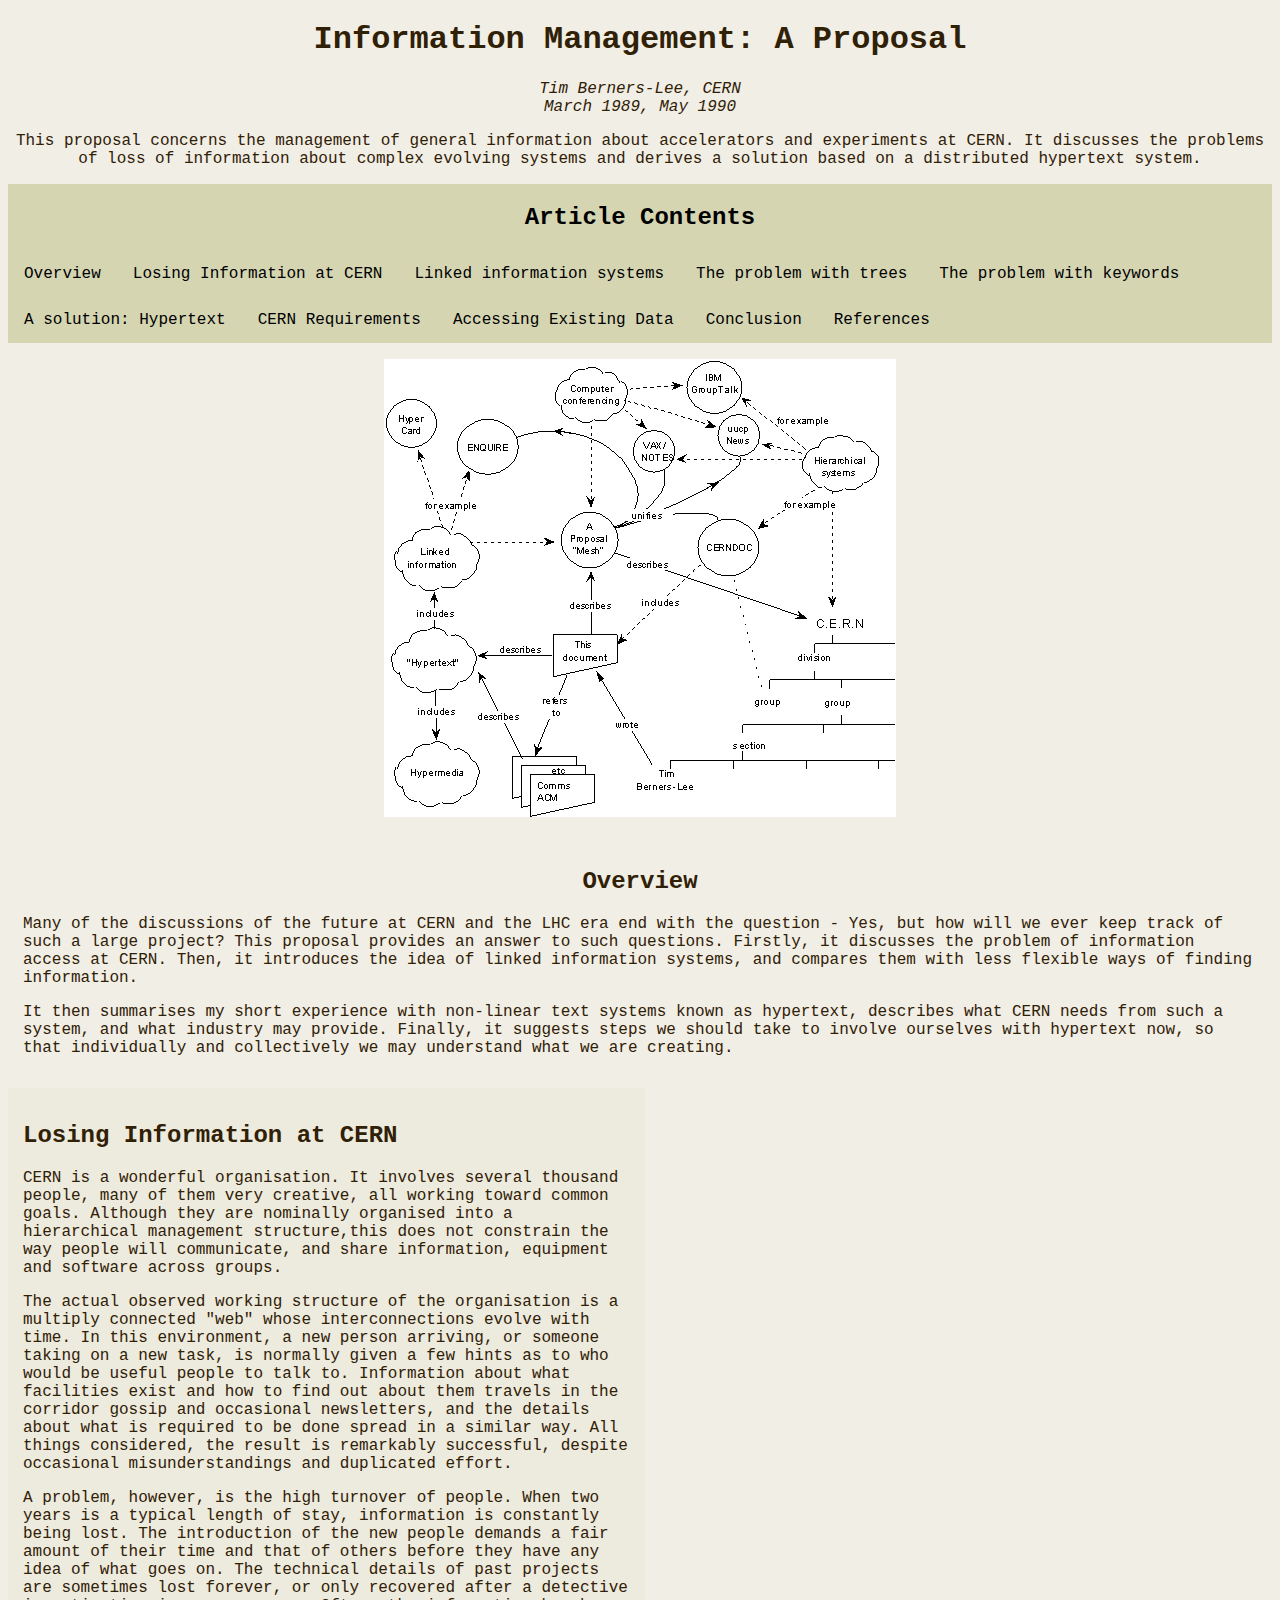
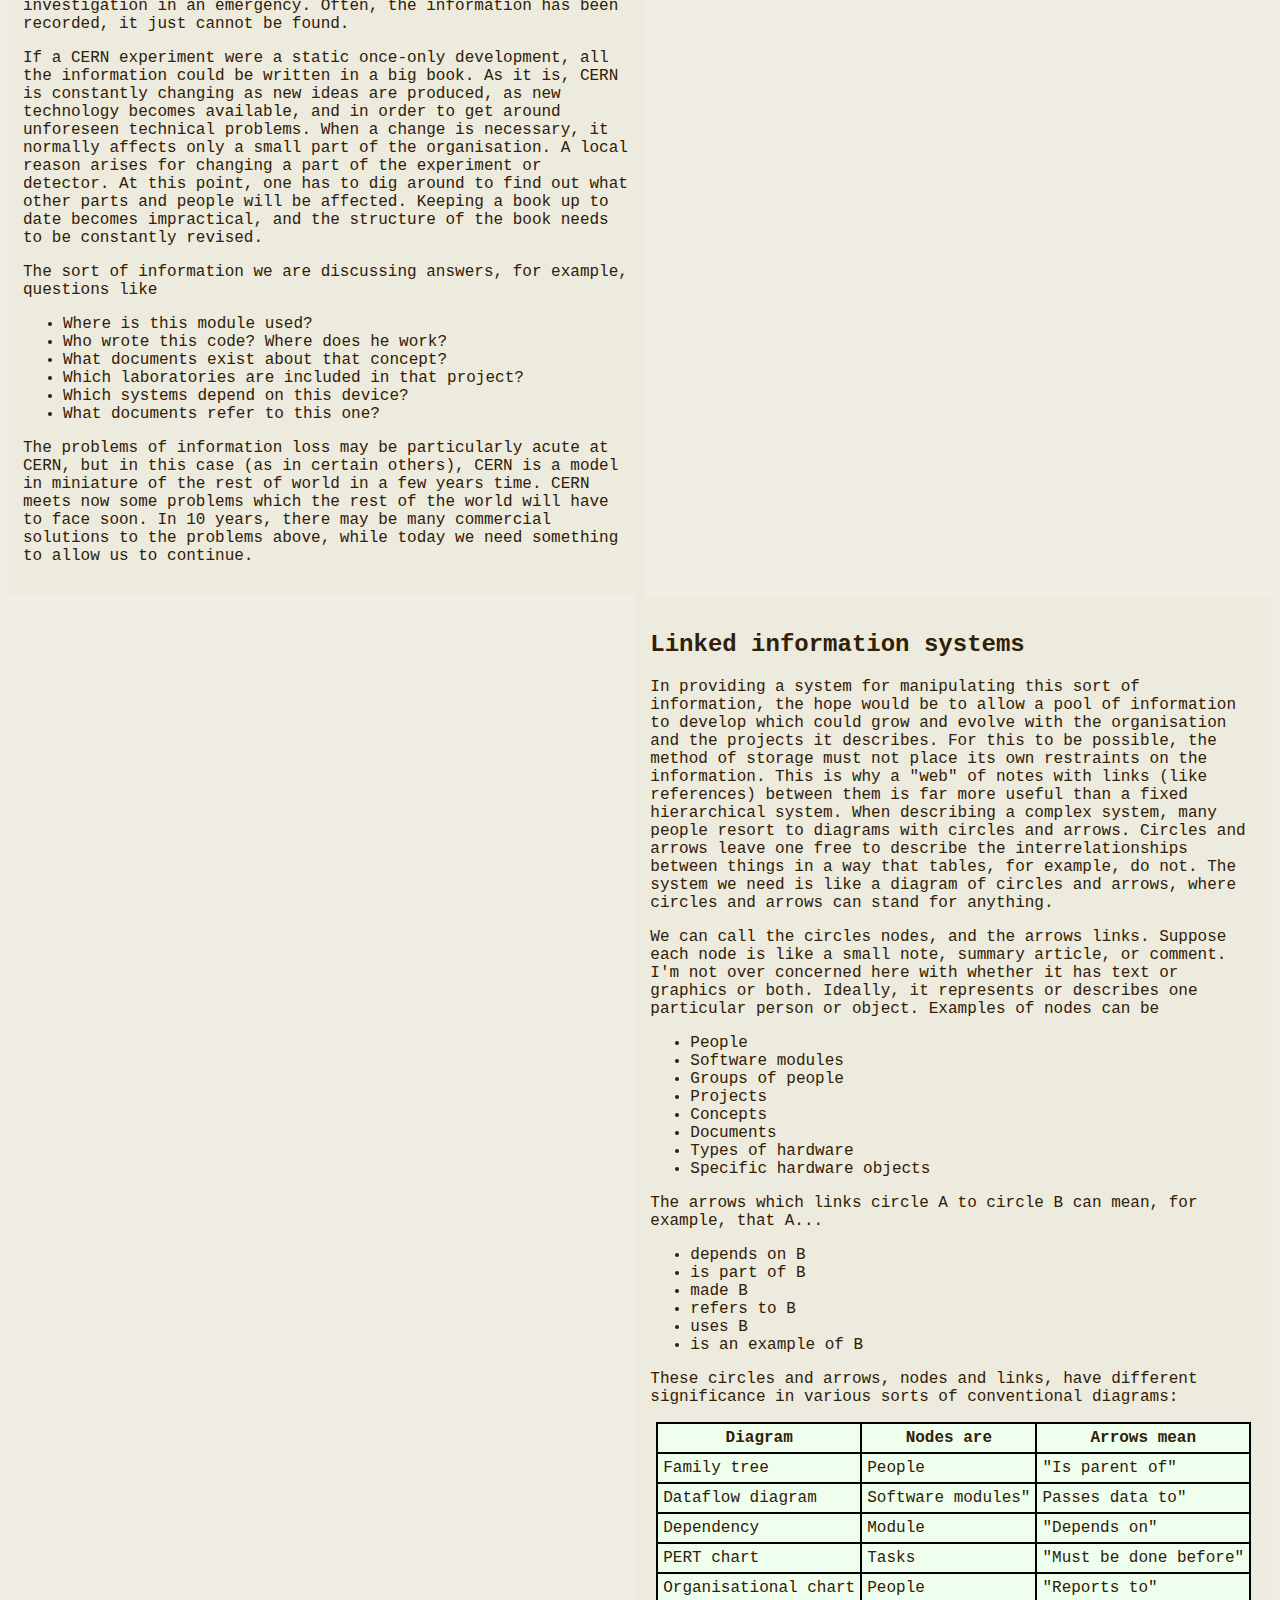
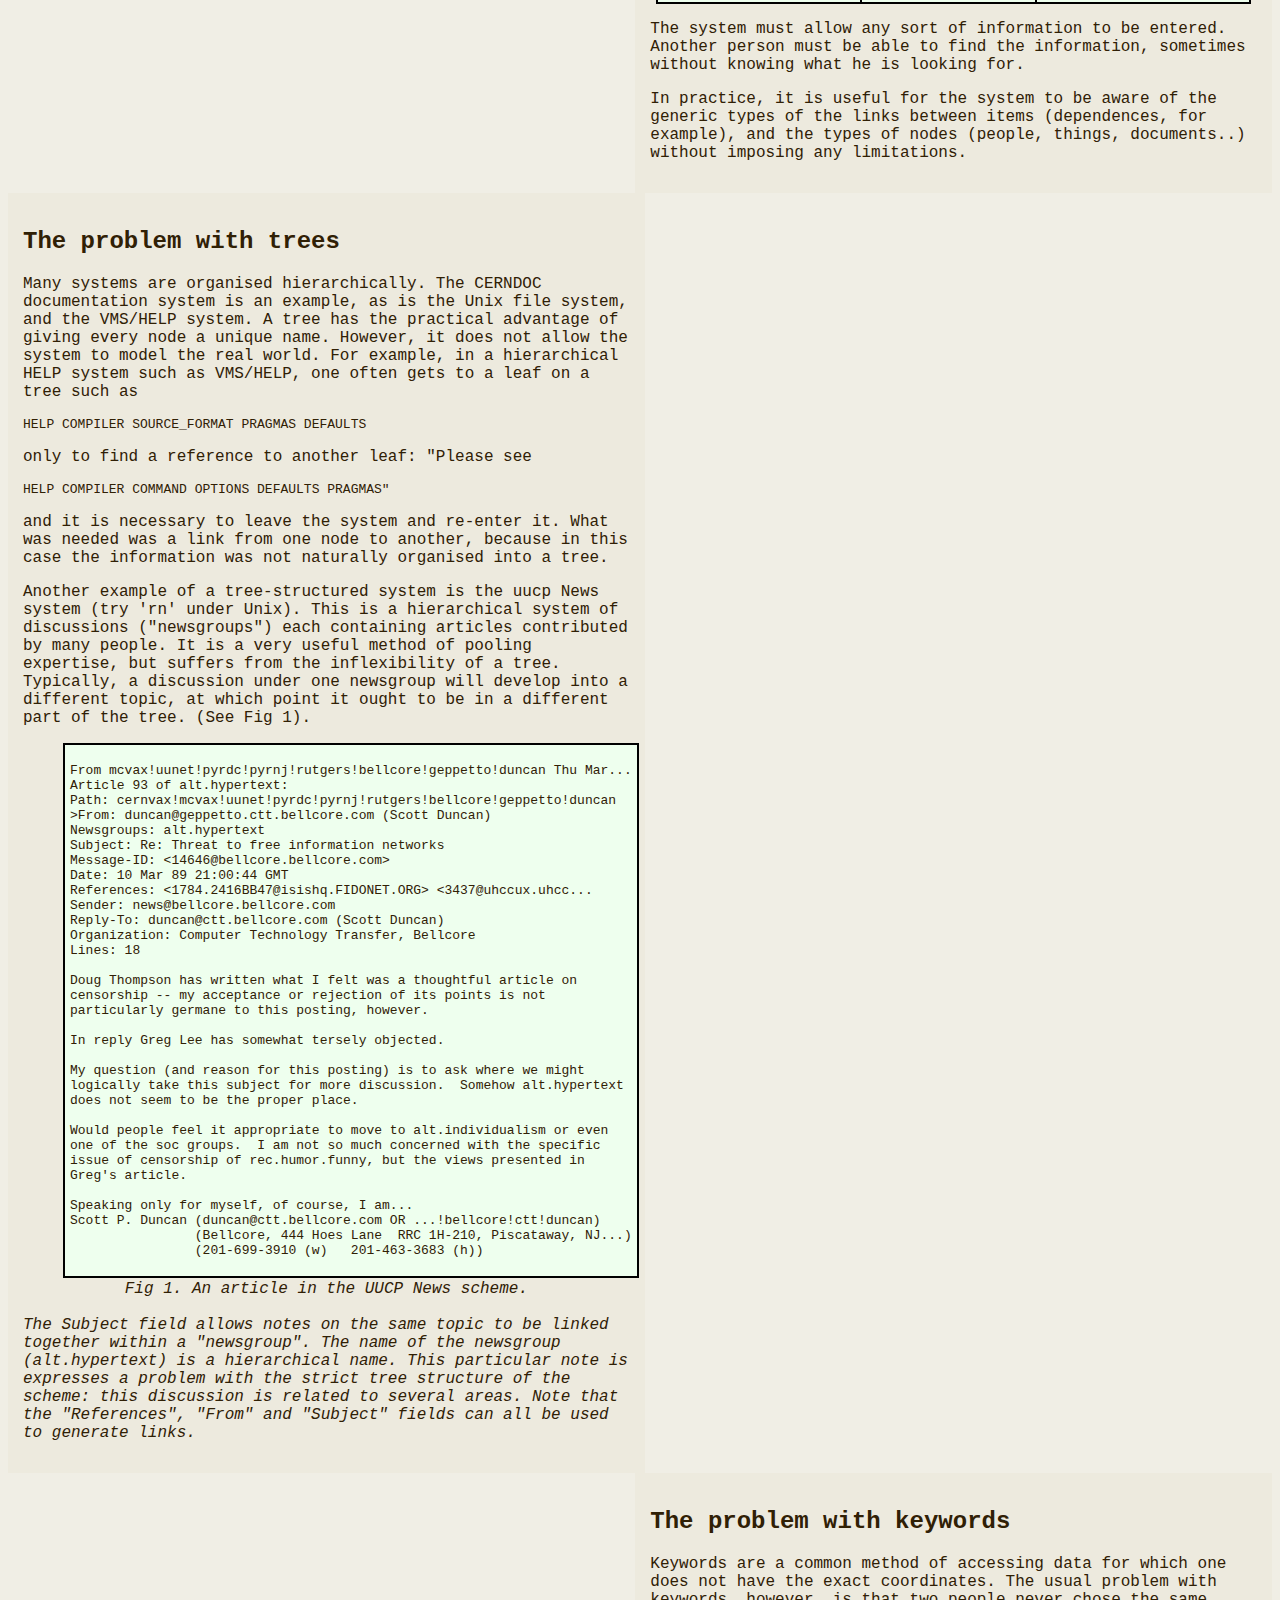
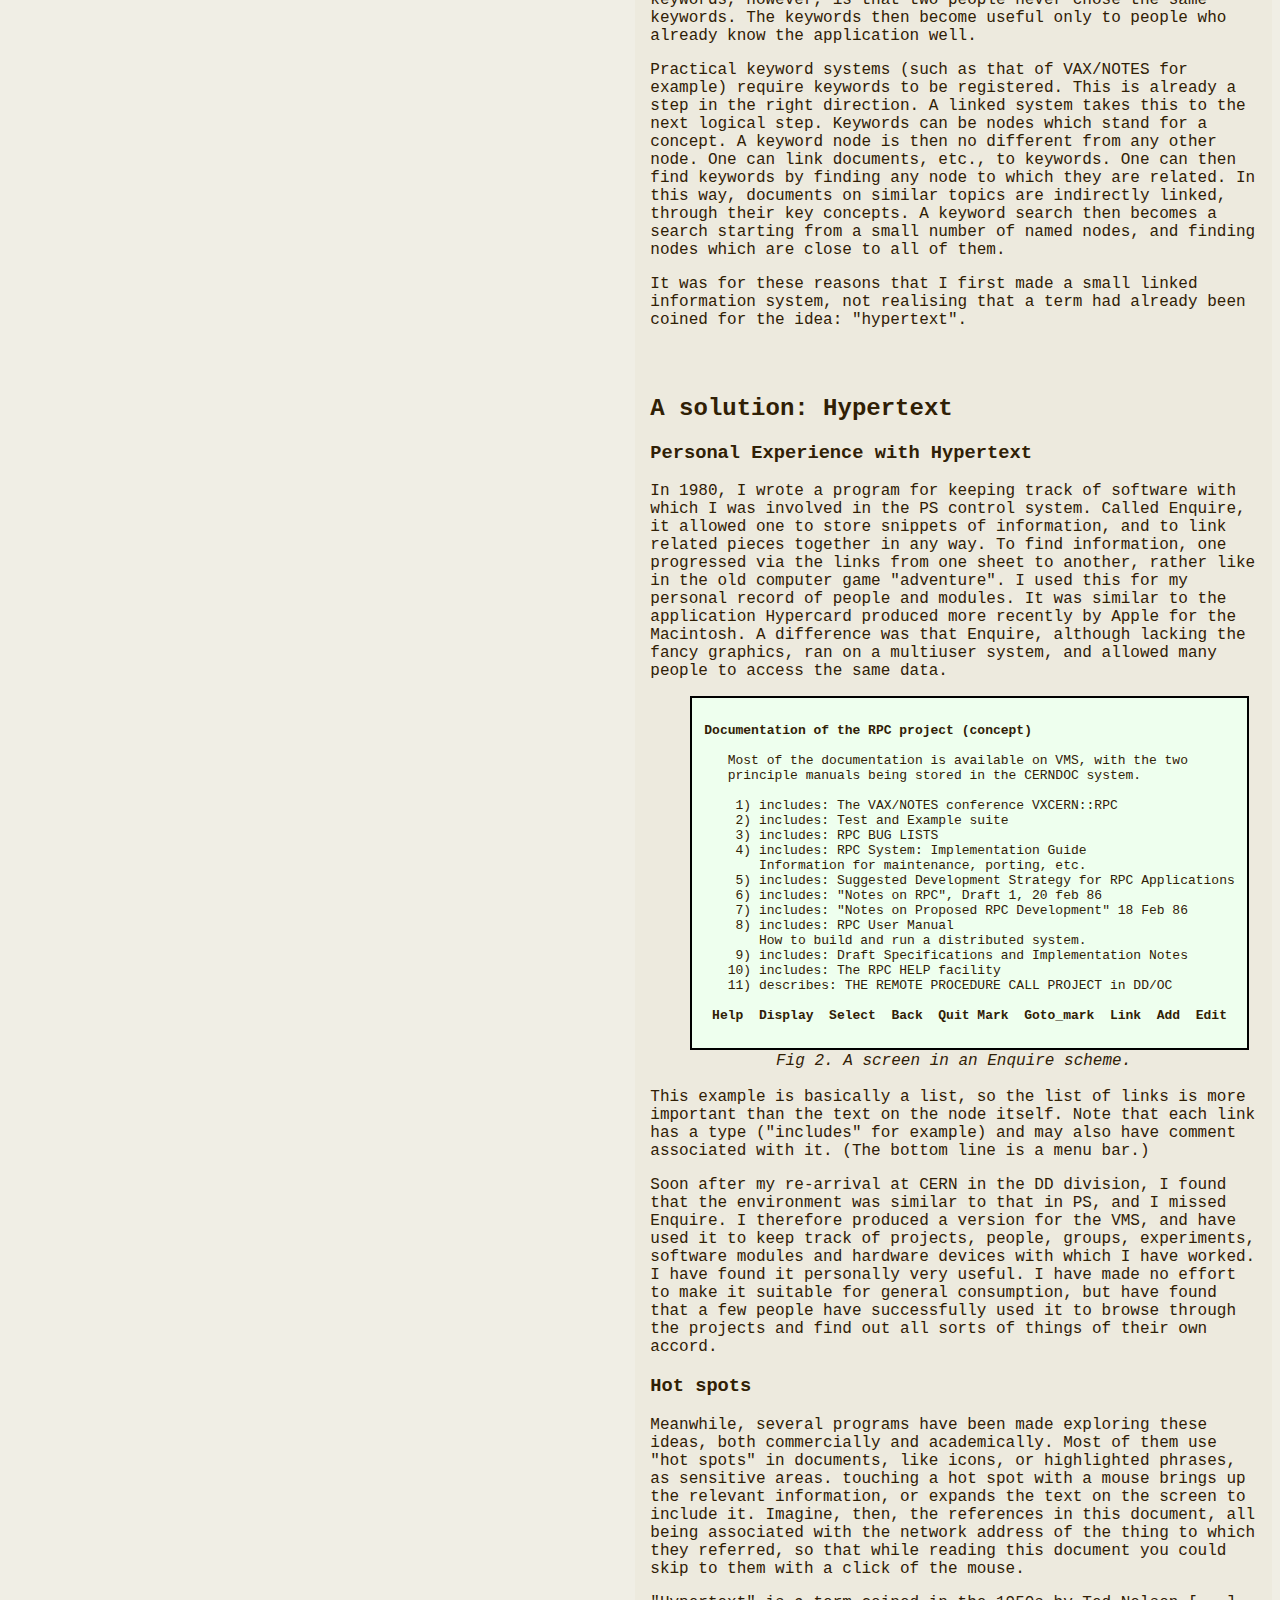
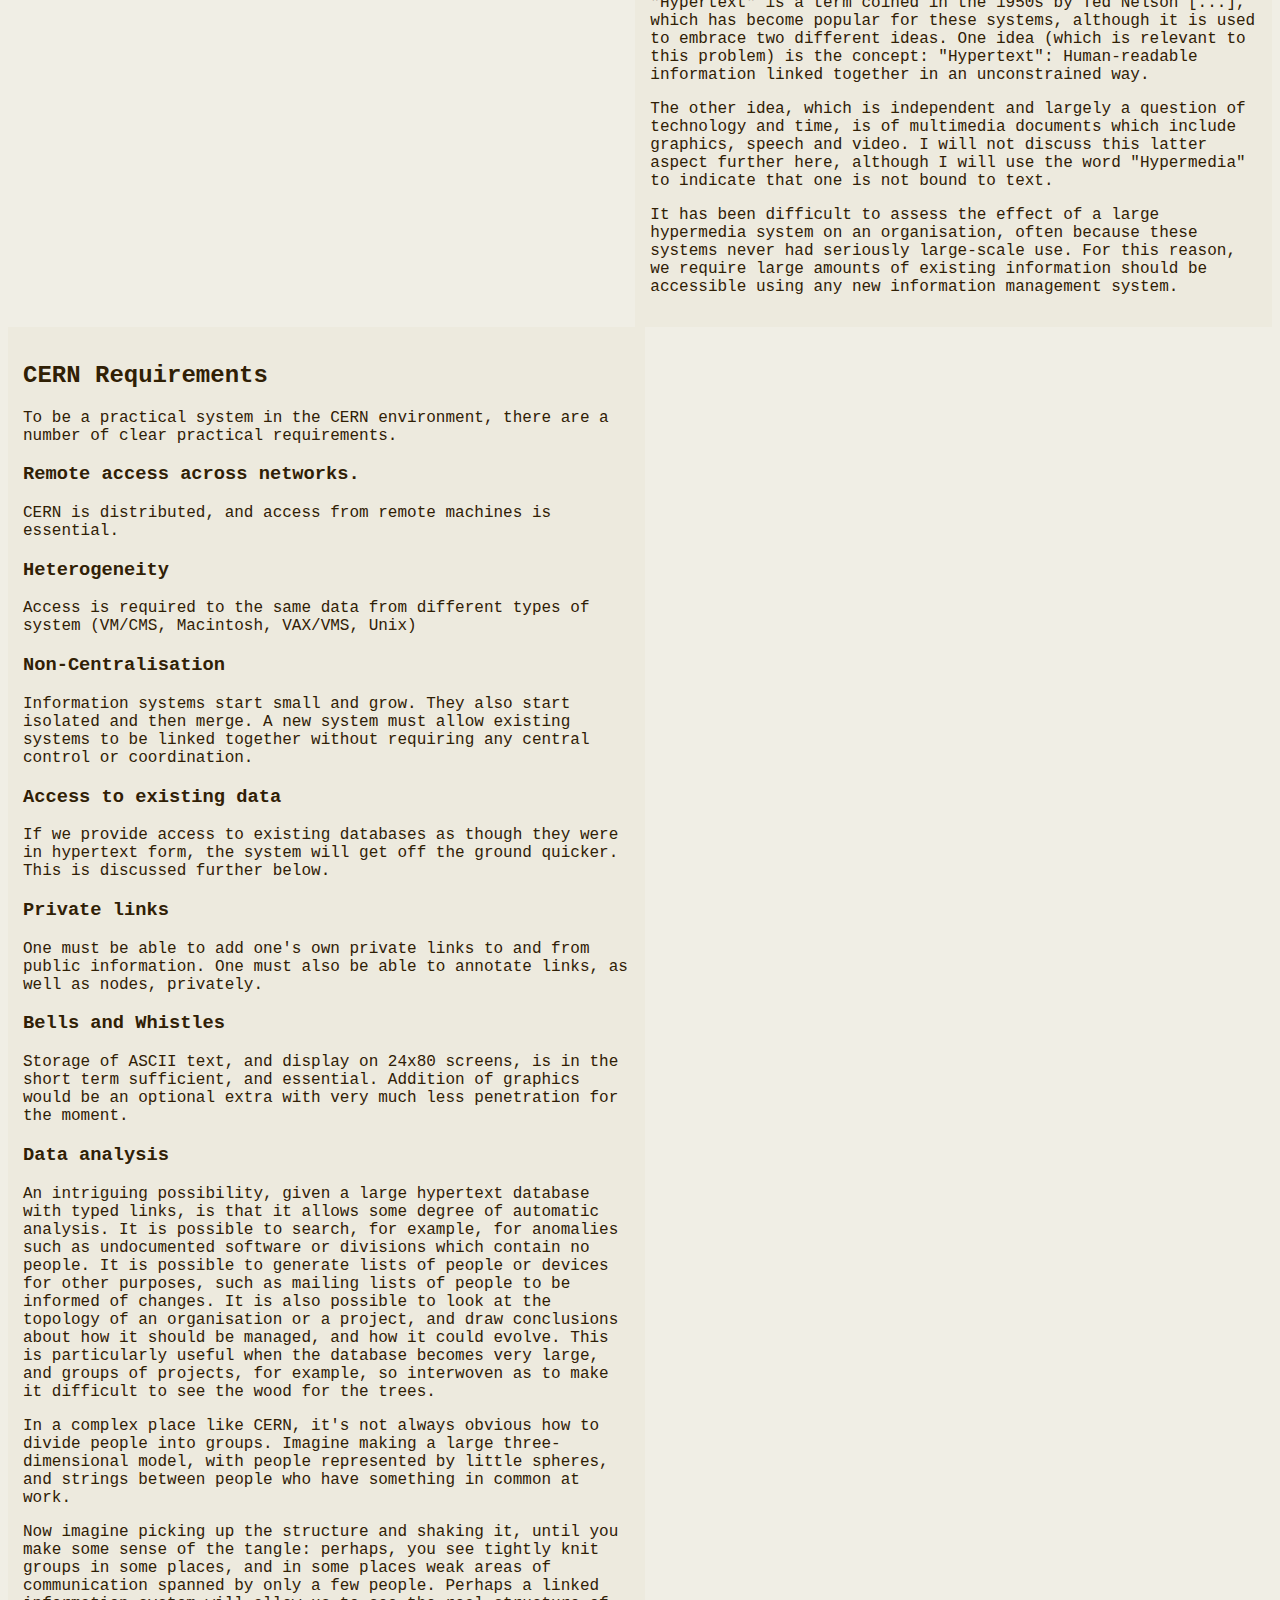
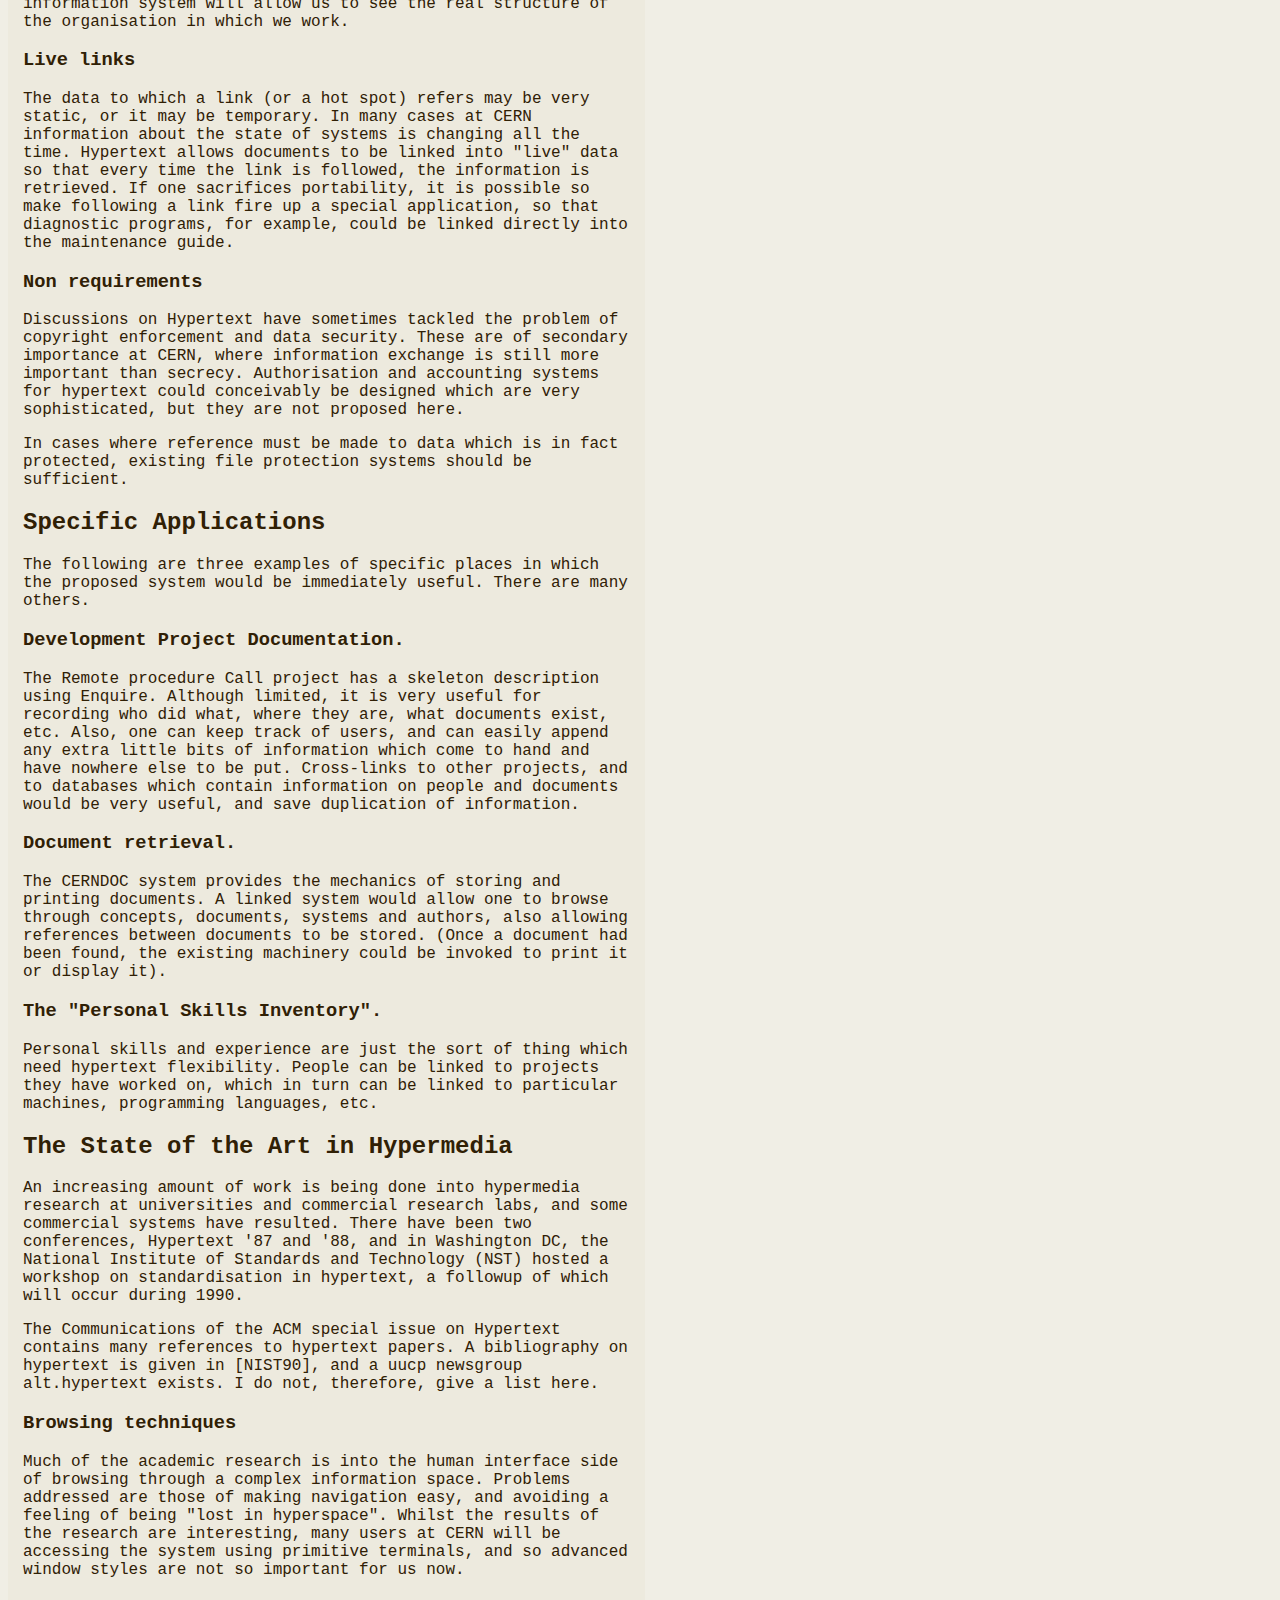
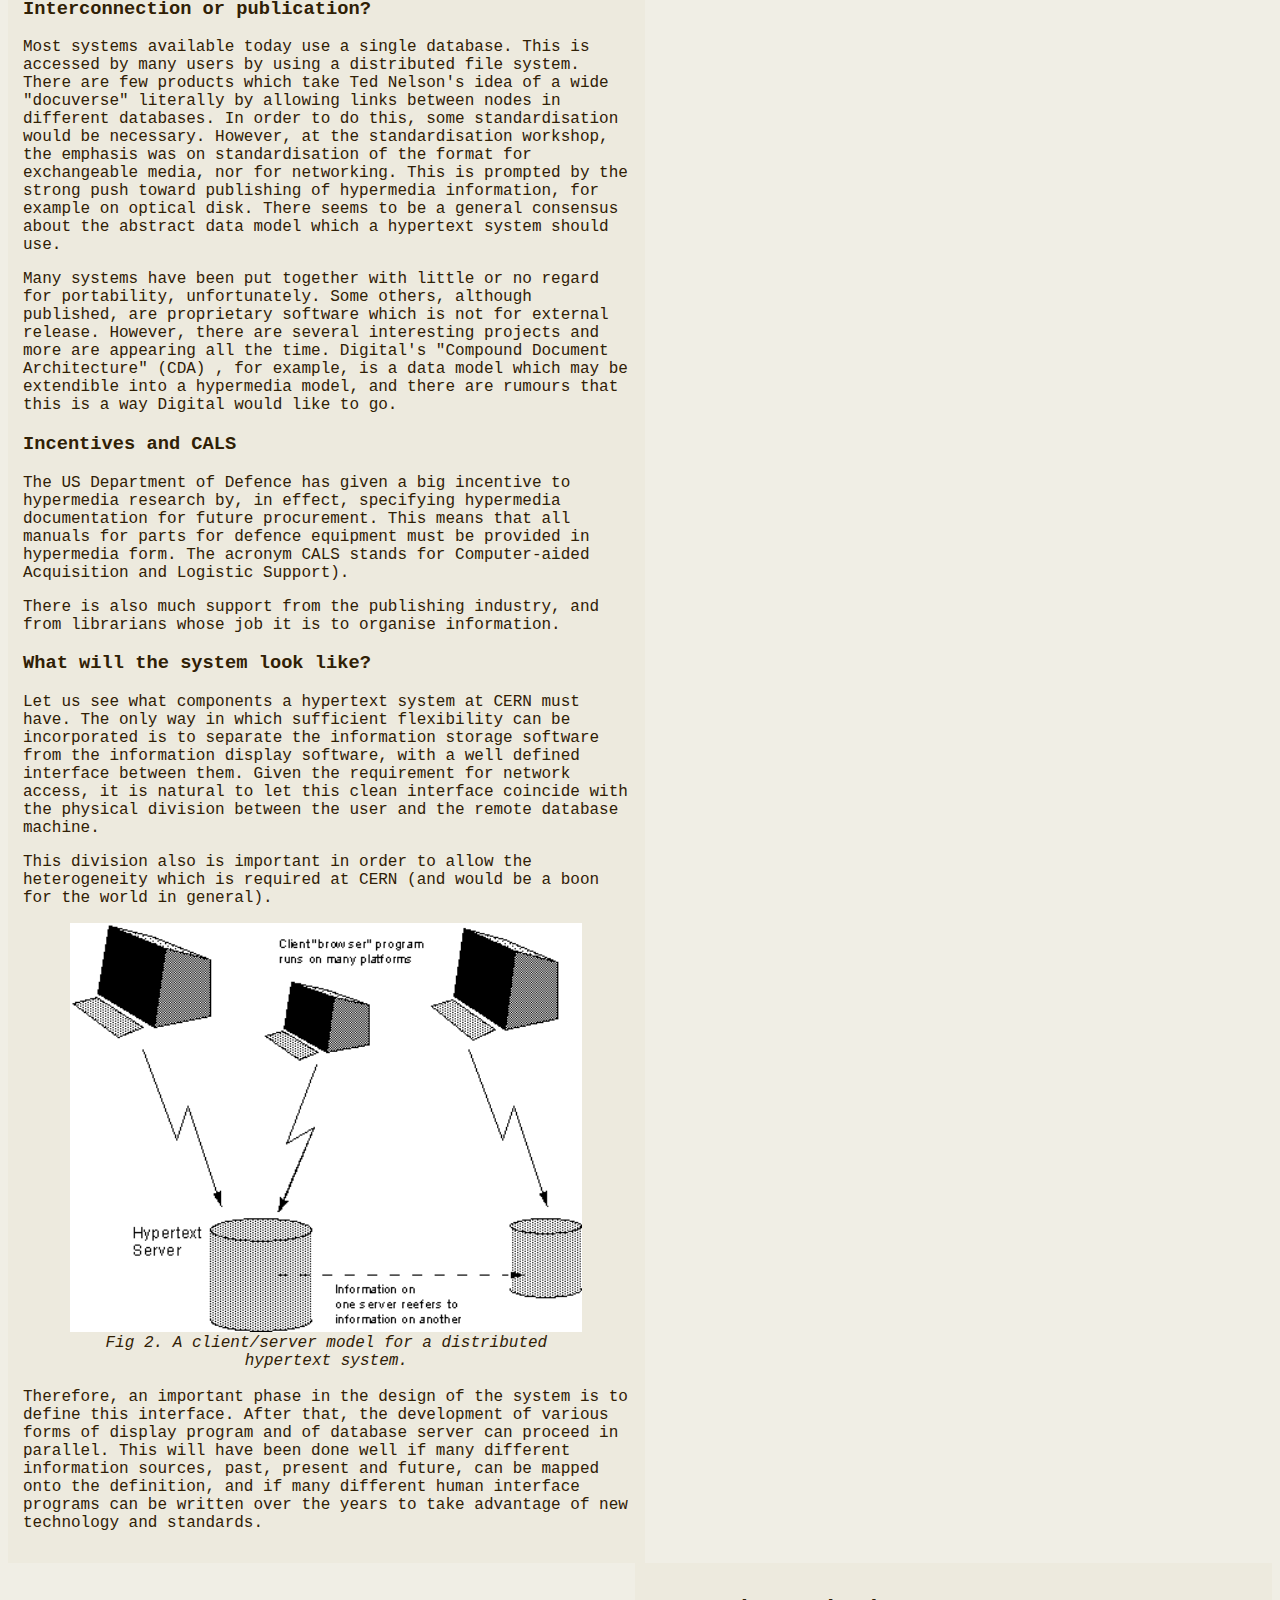
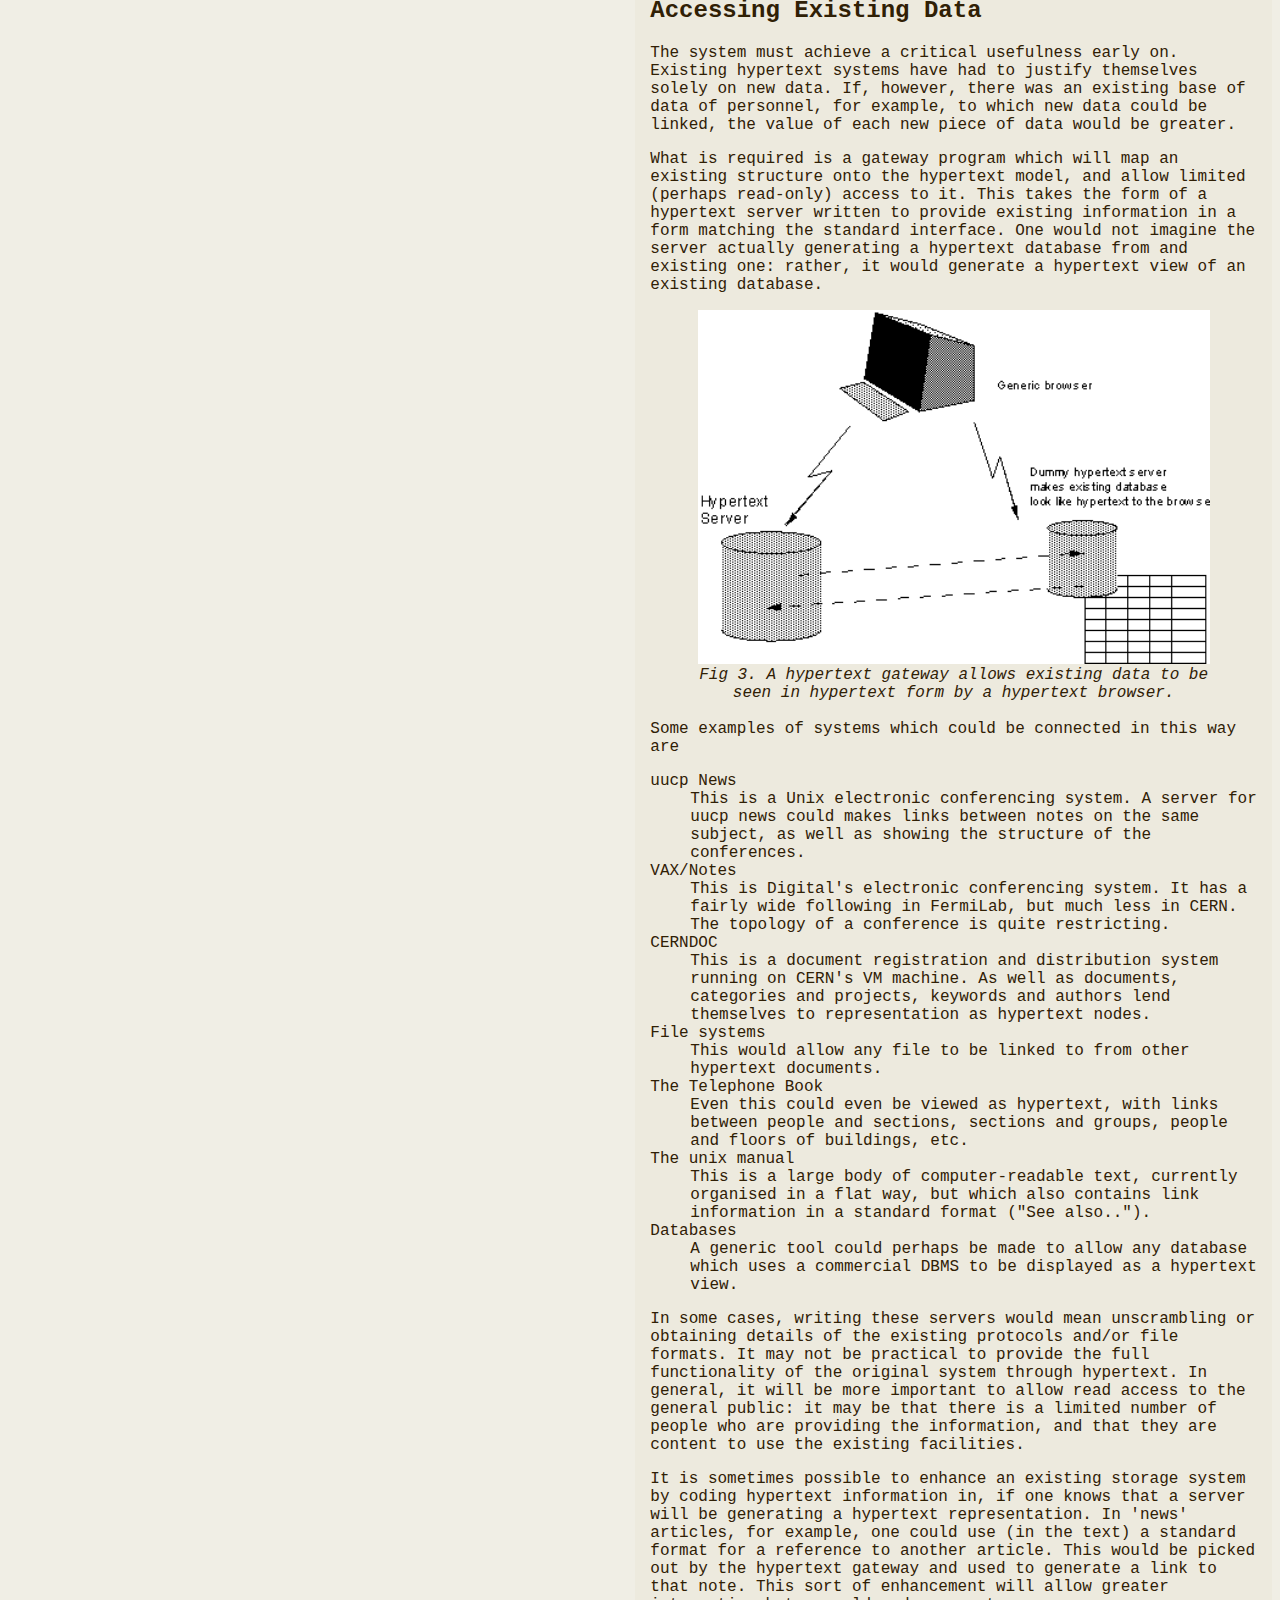
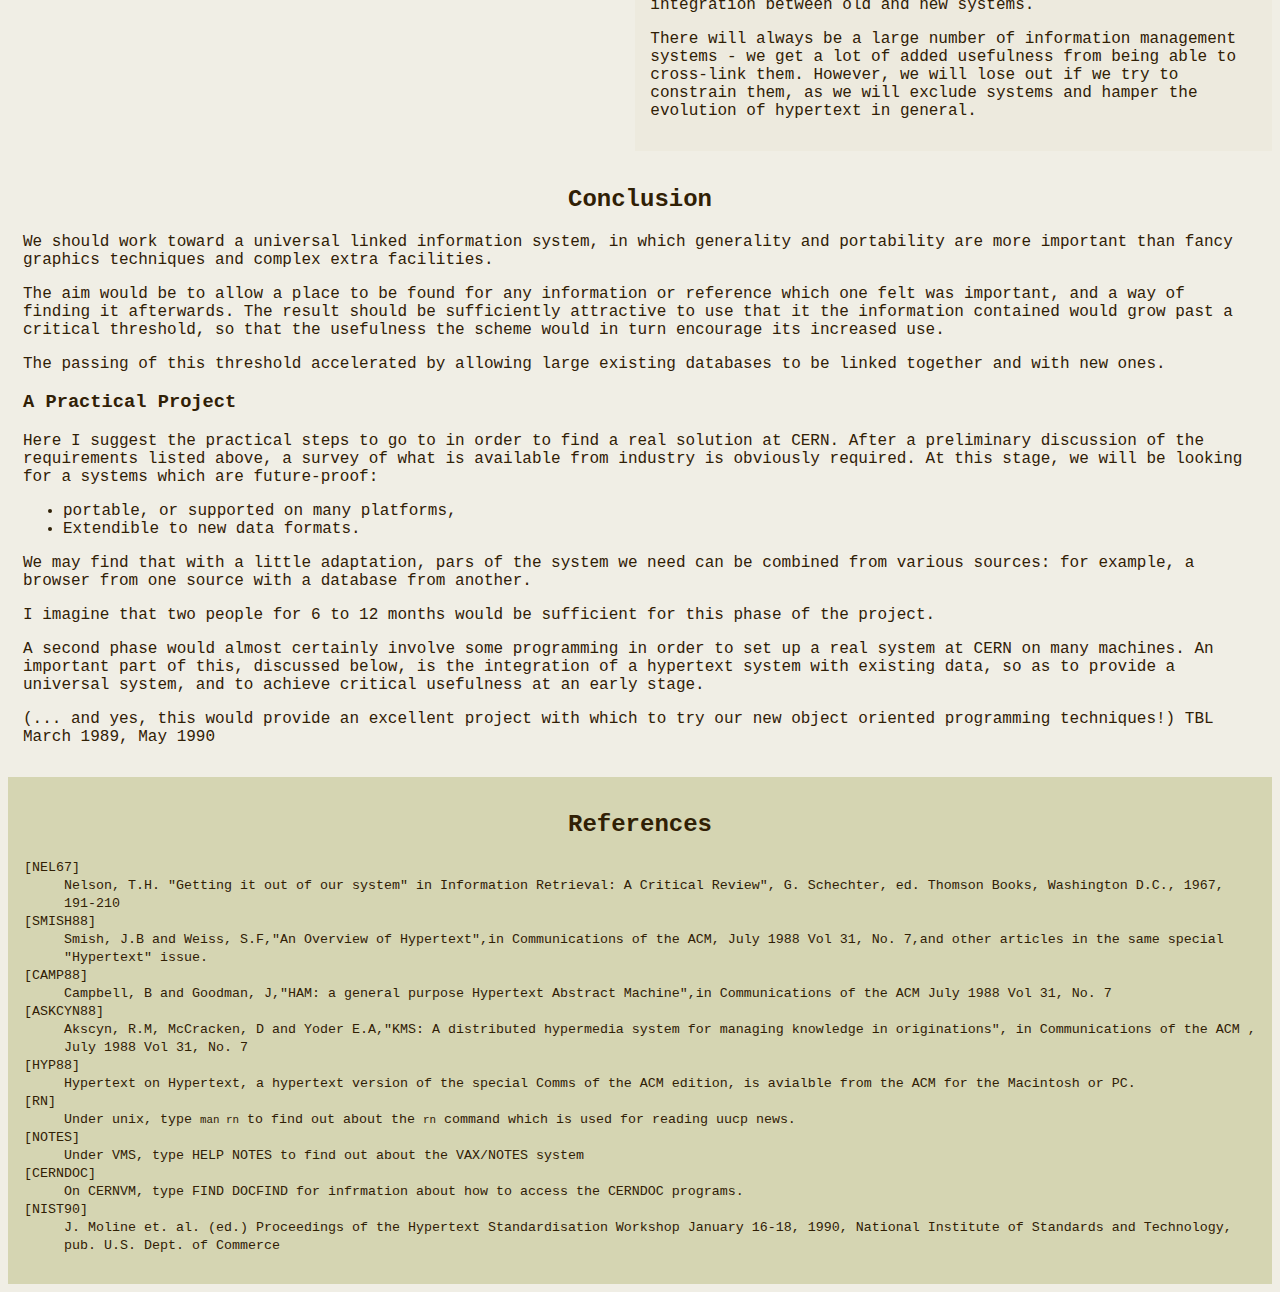
==== index.html @ 85936002 "assignment2" ====
<!DOCTYPE html>
<html>
<head>
  <title>The original proposal of the WWW, HTMLized</title>
  <link rel="stylesheet" href="css/style.css">
</head>

<!--  
The original version of the proposal document can be found here: https://www.w3.org/History/1989/proposal.html
The original document is an HTML version 4 document and included inline styling. 
I’ve edited the document, removing tags that are not supported with HTML5, added some new elements and attributes 
including a nav at the top of the page, and I moved most of the styling to a separate CSS document that’s linked above. 
-->

<body>
<header>  

<h1>Information Management: A Proposal</h1>
<address>
  Tim Berners-Lee, CERN <br>
  March 1989, May 1990
</address>

<p>This proposal concerns the management of general information about
accelerators and experiments at CERN. It discusses the problems of loss of
information about complex evolving systems and derives a solution based on a
distributed hypertext system.</p>

</header>

<nav>
  <ul> 
  <h2>Article Contents</h2>
  <li><a href = "#overview">Overview</a></li>
  <li><a href = "#losingInfo">Losing Information at CERN</a></li>
  <li><a href = "#linkedInfo">Linked information systems</a></li>
  <li><a href = "#trees">The problem with trees</a></li>
  <li><a href = "#keyWords">The problem with keywords</a></li>
  <li><a href = "#hypertext">A solution: Hypertext</a></li>
  <li><a href = "#requirements">CERN Requirements</a></li>
  <li><a href = "#accessingExistingData">Accessing Existing Data</a></li>
  <li><a href = "#conclusion">Conclusion</a></li>
  <li><a href = "#references">References</a></li>
  </ul> 
</nav>


<article>

<figure> 
<img src="images/Image1.gif" alt="A circles and arrows diagram relating concepts discussed in the paper">
</figure>

<section id = "overview">
<h2 id = "overview">Overview</h2>

<p>Many of the discussions of the future at CERN and the LHC era end with the
question - Yes, but how will we ever keep track of such a large project?
This proposal provides an answer to such questions. Firstly, it discusses the
problem of information access at CERN. Then, it introduces the idea of linked
information systems, and compares them with less flexible ways of finding
information.</p>

<p>It then summarises my short experience with non-linear text systems known
as hypertext, describes what CERN needs from such a system, and what
industry may provide. Finally, it suggests steps we should take to involve
ourselves with hypertext now, so that individually and collectively we may
understand what we are creating.</p>
</section>
<div id="text1">
<h2 id = "losingInfo">Losing Information at CERN</h2>

<p>CERN is a wonderful organisation. It involves several thousand people, many
of them very creative, all working toward common goals. Although they are
nominally organised into a hierarchical management structure,this does not
constrain the way people will communicate, and share information, equipment
and software across groups.</p>

<p>The actual observed working structure of the organisation is a multiply
connected "web" whose interconnections evolve with time. In this environment,
a new person arriving, or someone taking on a new task, is normally given a
few hints as to who would be useful people to talk to. Information about what
facilities exist and how to find out about them travels in the corridor gossip
and occasional newsletters, and the details about what is required to be done
spread in a similar way. All things considered, the result is remarkably
successful, despite occasional misunderstandings and duplicated effort.</p>

<p>A problem, however, is the high turnover of people. When two years is a
typical length of stay, information is constantly being lost. The introduction
of the new people demands a fair amount of their time and that of others
before they have any idea of what goes on. The technical details of past
projects are sometimes lost forever, or only recovered after a detective
investigation in an emergency. Often, the information has been recorded, it
just cannot be found.</p>

<p>If a CERN experiment were a static once-only development, all the
information could be written in a big book. As it is, CERN is constantly
changing as new ideas are produced, as new technology becomes available, and
in order to get around unforeseen technical problems. When a change is
necessary, it normally affects only a small part of the organisation. A local
reason arises for changing a part of the experiment or detector. At this
point, one has to dig around to find out what other parts and people will be
affected. Keeping a book up to date becomes impractical, and the structure of
the book needs to be constantly revised.</p>

<p>The sort of information we are discussing answers, for example, questions like</p>

<ul>
  <li>Where is this module used?</li>
  <li>Who wrote this code? Where does he work?</li>
  <li>What documents exist about that concept?</li>
  <li>Which laboratories are included in that project?</li>
  <li>Which systems depend on this device?</li>
  <li>What documents refer to this one?</li>
</ul>

<p>The problems of information loss may be particularly acute at CERN, but in
this case (as in certain others), CERN is a model in miniature of the rest of
world in a few years time. CERN meets now some problems which the rest of the
world will have to face soon. In 10 years, there may be many commercial
solutions to the problems above, while today we need something to allow us to
continue.</p>
</div>
<div id="text2">
<h2 id = "linkedInfo">Linked information systems</h2>

<p>In providing a system for manipulating this sort of information, the hope
would be to allow a pool of information to develop which could grow and evolve
with the organisation and the projects it describes. For this to be possible,
the method of storage must not place its own restraints on the information.
This is why a "web" of notes with links (like references) between them is far
more useful than a fixed hierarchical system. When describing a complex
system, many people resort to diagrams with circles and arrows. Circles and
arrows leave one free to describe the interrelationships between things in a
way that tables, for example, do not. The system we need is like a diagram of
circles and arrows, where circles and arrows can stand for anything.</p>

<p>We can call the circles nodes, and the arrows links. Suppose each node is
like a small note, summary article, or comment. I'm not over concerned here
with whether it has text or graphics or both. Ideally, it represents or
describes one particular person or object. Examples of nodes can be</p>

<ul>
  <li>People</li>
  <li>Software modules</li>
  <li>Groups of people</li>
  <li>Projects</li>
  <li>Concepts</li>
  <li>Documents</li>
  <li>Types of hardware</li>
  <li>Specific hardware objects</li>
</ul>

<p>The arrows which links circle A to circle B can mean, for example, that A...</p>

<ul>
  <li>depends on B</li>
  <li>is part of B</li>
  <li>made B</li>
  <li>refers to B</li>
  <li>uses B</li>
  <li>is an example of B</li>
</ul>

<p>These circles and arrows, nodes and links, have different significance in
various sorts of conventional diagrams:</p>


<table cellspacing="0" cellpadding="5">
  <tbody>
    <tr>
      <th>Diagram</th>
      <th>Nodes are</th>
      <th>Arrows mean</th>
    </tr>
    <tr>
      <td>Family tree</td>
      <td>People</td>
      <td>"Is parent of"</td>
    </tr>
    <tr>
      <td>Dataflow diagram</td>
      <td>Software modules"</td>
      <td>Passes data to"</td>
    </tr>
    <tr>
      <td>Dependency</td>
      <td>Module</td>
      <td>"Depends on"</td>
    </tr>
    <tr>
      <td>PERT chart</td>
      <td>Tasks</td>
      <td>"Must be done before"</td>
    </tr>
    <tr>
      <td>Organisational chart</td>
      <td>People</td>
      <td>"Reports to"</td>
    </tr>
  </tbody>
</table>

<p>The system must allow any sort of information to be entered. Another person
must be able to find the information, sometimes without knowing what he is
looking for.</p>

<p>In practice, it is useful for the system to be aware of the generic types
of the links between items (dependences, for example), and the types of nodes
(people, things, documents..) without imposing any limitations.</p>
</div>
<div id="text1">
<h2 id = "trees">The problem with trees</h2>

<p>Many systems are organised hierarchically. The CERNDOC documentation system
is an example, as is the Unix file system, and the VMS/HELP system. A tree has
the practical advantage of giving every node a unique name. However, it does
not allow the system to model the real world. For example, in a hierarchical
HELP system such as VMS/HELP, one often gets to a leaf on a tree such as</p>
<pre>HELP COMPILER SOURCE_FORMAT PRAGMAS DEFAULTS</pre>

<p>only to find a reference to another leaf: "Please see</p>
<pre>HELP COMPILER COMMAND OPTIONS DEFAULTS PRAGMAS"</pre>

<p>and it is necessary to leave the system and re-enter it. What was needed
was a link from one node to another, because in this case the information was
not naturally organised into a tree.</p>

<p>Another example of a tree-structured system is the uucp News system (try
'rn' under Unix). This is a hierarchical system of discussions ("newsgroups")
each containing articles contributed by many people. It is a very useful
method of pooling expertise, but suffers from the inflexibility of a tree.
Typically, a discussion under one newsgroup will develop into a different
topic, at which point it ought to be in a different part of the tree. (See Fig
1).</p>



<figure>

<table cellspacing="0" cellpadding="5">
  <tbody>
      <tr>
<td><pre>From mcvax!uunet!pyrdc!pyrnj!rutgers!bellcore!geppetto!duncan Thu Mar...
Article 93 of alt.hypertext:
Path: cernvax!mcvax!uunet!pyrdc!pyrnj!rutgers!bellcore!geppetto!duncan
&gt;From: duncan@geppetto.ctt.bellcore.com (Scott Duncan)
Newsgroups: alt.hypertext
Subject: Re: Threat to free information networks
Message-ID: &lt;14646@bellcore.bellcore.com&gt;
Date: 10 Mar 89 21:00:44 GMT
References: &lt;1784.2416BB47@isishq.FIDONET.ORG&gt; &lt;3437@uhccux.uhcc...
Sender: news@bellcore.bellcore.com
Reply-To: duncan@ctt.bellcore.com (Scott Duncan)
Organization: Computer Technology Transfer, Bellcore
Lines: 18

Doug Thompson has written what I felt was a thoughtful article on
censorship -- my acceptance or rejection of its points is not
particularly germane to this posting, however.

In reply Greg Lee has somewhat tersely objected.

My question (and reason for this posting) is to ask where we might
logically take this subject for more discussion.  Somehow alt.hypertext
does not seem to be the proper place.

Would people feel it appropriate to move to alt.individualism or even
one of the soc groups.  I am not so much concerned with the specific
issue of censorship of rec.humor.funny, but the views presented in
Greg's article.

Speaking only for myself, of course, I am...
Scott P. Duncan (duncan@ctt.bellcore.com OR ...!bellcore!ctt!duncan)
                (Bellcore, 444 Hoes Lane  RRC 1H-210, Piscataway, NJ...)
                (201-699-3910 (w)   201-463-3683 (h))</pre>
      </td>
    </tr>
  </tbody>
</table>

<figcaption>Fig 1. An article in the UUCP News scheme.</figcaption>
</figure>

<p><i>The Subject field allows notes on the same topic to be linked together
within a "newsgroup". The name of the newsgroup (alt.hypertext) is a
hierarchical name. This particular note is expresses a problem with the strict
tree structure of the scheme: this discussion is related to several areas.
Note that the "References", "From" and "Subject" fields can all be used to
generate links.</i></p>
</div>
<div id="text2">
<h2 id = "keyWords">The problem with keywords</h2>

<p>Keywords are a common method of accessing data for which one does not have
the exact coordinates. The usual problem with keywords, however, is that two
people never chose the same keywords. The keywords then become useful only to
people who already know the application well.</p>

<p>Practical keyword systems (such as that of VAX/NOTES for example) require
keywords to be registered. This is already a step in the right direction. A
linked system takes this to the next logical step. Keywords can be nodes which
stand for a concept. A keyword node is then no different from any other node.
One can link documents, etc., to keywords. One can then find keywords by
finding any node to which they are related. In this way, documents on similar
topics are indirectly linked, through their key concepts. A keyword search
then becomes a search starting from a small number of named nodes, and finding
nodes which are close to all of them.</p>

<p>It was for these reasons that I first made a small linked information
system, not realising that a term had already been coined for the idea:
"hypertext".</p>
</div>
<div id="text2">
<h2 id = "hypertext">A solution: Hypertext</h2>

<h3>Personal Experience with Hypertext</h3>

<p>In 1980, I wrote a program for keeping track of software with which I was
involved in the PS control system. Called Enquire, it allowed one to store
snippets of information, and to link related pieces together in any way. To
find information, one progressed via the links from one sheet to another,
rather like in the old computer game "adventure". I used this for my personal
record of people and modules. It was similar to the application Hypercard
produced more recently by Apple for the Macintosh. A difference was that
Enquire, although lacking the fancy graphics, ran on a multiuser system, and
allowed many people to access the same data.</p>


<figure> 
<table cellspacing="0" cellpadding="12">
  <tbody>
    <tr>
      <td><pre><b>Documentation of the RPC project (concept)</b>

   Most of the documentation is available on VMS, with the two
   principle manuals being stored in the CERNDOC system.

    1) includes: The VAX/NOTES conference VXCERN::RPC
    2) includes: Test and Example suite
    3) includes: RPC BUG LISTS
    4) includes: RPC System: Implementation Guide
       Information for maintenance, porting, etc.
    5) includes: Suggested Development Strategy for RPC Applications
    6) includes: "Notes on RPC", Draft 1, 20 feb 86
    7) includes: "Notes on Proposed RPC Development" 18 Feb 86
    8) includes: RPC User Manual
       How to build and run a distributed system.
    9) includes: Draft Specifications and Implementation Notes
   10) includes: The RPC HELP facility
   11) describes: THE REMOTE PROCEDURE CALL PROJECT in DD/OC

<b> Help  Display  Select  Back  Quit Mark  Goto_mark  Link  Add  Edit</b></pre>
      </td>
    </tr>
  </tbody>
</table>

<figcaption>Fig 2. A screen in an Enquire scheme.</figcaption>

</figure>

<p>This example is basically a list, so the list of links is more important
than the text on the node itself. Note that each link has a type ("includes"
for example) and may also have comment associated with it. (The bottom line is
a menu bar.)</p>

<p>Soon after my re-arrival at CERN in the DD division, I found that the
environment was similar to that in PS, and I missed Enquire. I therefore
produced a version for the VMS, and have used it to keep track of projects,
people, groups, experiments, software modules and hardware devices with which
I have worked. I have found it personally very useful. I have made no effort
to make it suitable for general consumption, but have found that a few people
have successfully used it to browse through the projects and find out all
sorts of things of their own accord.</p>

<h3>Hot spots</h3>

<p>Meanwhile, several programs have been made exploring these ideas, both
commercially and academically. Most of them use "hot spots" in documents, like
icons, or highlighted phrases, as sensitive areas. touching a hot spot with a
mouse brings up the relevant information, or expands the text on the screen to
include it. Imagine, then, the references in this document, all being
associated with the network address of the thing to which they referred, so
that while reading this document you could skip to them with a click of the
mouse.</p>

<p>"Hypertext" is a term coined in the 1950s by Ted Nelson [...], which has
become popular for these systems, although it is used to embrace two different
ideas. One idea (which is relevant to this problem) is the concept:
"Hypertext": Human-readable information linked together in an unconstrained
way.</p>

<p>The other idea, which is independent and largely a question of technology
and time, is of multimedia documents which include graphics, speech and video.
I will not discuss this latter aspect further here, although I will use the
word "Hypermedia" to indicate that one is not bound to text.</p>

<p>It has been difficult to assess the effect of a large hypermedia system on
an organisation, often because these systems never had seriously large-scale
use. For this reason, we require large amounts of existing information should
be accessible using any new information management system.</p>
</div>
<div id="text1">
<h2 id = "requirements">CERN Requirements</h2>

<p>To be a practical system in the CERN environment, there are a number of
clear practical requirements.</p>

<h3>Remote access across networks.</h3>

<p>CERN is distributed, and access from remote machines is essential.</p>

<h3>Heterogeneity</h3>

<p>Access is required to the same data from different types of system (VM/CMS,
Macintosh, VAX/VMS, Unix)</p>

<h3>Non-Centralisation</h3>

<p>Information systems start small and grow. They also start isolated and then
merge. A new system must allow existing systems to be linked together without
requiring any central control or coordination.</p>

<h3>Access to existing data</h3>

<p>If we provide access to existing databases as though they were in hypertext
form, the system will get off the ground quicker. This is discussed further
below.</p>

<h3>Private links</h3>

<p>One must be able to add one's own private links to and from public
information. One must also be able to annotate links, as well as nodes,
privately.</p>

<h3>Bells and Whistles</h3>

<p>Storage of ASCII text, and display on 24x80 screens, is in the short term
sufficient, and essential. Addition of graphics would be an optional extra
with very much less penetration for the moment.</p>

<h3>Data analysis</h3>

<p>An intriguing possibility, given a large hypertext database with typed
links, is that it allows some degree of automatic analysis. It is possible to
search, for example, for anomalies such as undocumented software or divisions
which contain no people. It is possible to generate lists of people or devices
for other purposes, such as mailing lists of people to be informed of changes.
It is also possible to look at the topology of an organisation or a project,
and draw conclusions about how it should be managed, and how it could evolve.
This is particularly useful when the database becomes very large, and groups
of projects, for example, so interwoven as to make it difficult to see the
wood for the trees.</p>

<p>In a complex place like CERN, it's not always obvious how to divide people
into groups. Imagine making a large three-dimensional model, with people
represented by little spheres, and strings between people who have something
in common at work.</p>

<p>Now imagine picking up the structure and shaking it, until you make some
sense of the tangle: perhaps, you see tightly knit groups in some places, and
in some places weak areas of communication spanned by only a few people.
Perhaps a linked information system will allow us to see the real structure of
the organisation in which we work.</p>

<h3>Live links</h3>

<p>The data to which a link (or a hot spot) refers may be very static, or it
may be temporary. In many cases at CERN information about the state of systems
is changing all the time. Hypertext allows documents to be linked into "live"
data so that every time the link is followed, the information is retrieved. If
one sacrifices portability, it is possible so make following a link fire up a
special application, so that diagnostic programs, for example, could be linked
directly into the maintenance guide.</p>

<h3>Non requirements</h3>

<p>Discussions on Hypertext have sometimes tackled the problem of copyright
enforcement and data security. These are of secondary importance at CERN,
where information exchange is still more important than secrecy. Authorisation
and accounting systems for hypertext could conceivably be designed which are
very sophisticated, but they are not proposed here.</p>

<p>In cases where reference must be made to data which is in fact protected,
existing file protection systems should be sufficient.</p>

<h2>Specific Applications</h2>

<p>The following are three examples of specific places in which the proposed
system would be immediately useful. There are many others.</p>

<h3>Development Project Documentation.</h3>

<p>The Remote procedure Call project has a skeleton description using Enquire.
Although limited, it is very useful for recording who did what, where they
are, what documents exist, etc. Also, one can keep track of users, and can
easily append any extra little bits of information which come to hand and have
nowhere else to be put. Cross-links to other projects, and to databases which
contain information on people and documents would be very useful, and save
duplication of information.</p>

<h3>Document retrieval.</h3>

<p>The CERNDOC system provides the mechanics of storing and printing
documents. A linked system would allow one to browse through concepts,
documents, systems and authors, also allowing references between documents to
be stored. (Once a document had been found, the existing machinery could be
invoked to print it or display it).</p>

<h3>The "Personal Skills Inventory".</h3>

<p>Personal skills and experience are just the sort of thing which need
hypertext flexibility. People can be linked to projects they have worked on,
which in turn can be linked to particular machines, programming languages,
etc.</p>

<h2>The State of the Art in Hypermedia</h2>

<p>An increasing amount of work is being done into hypermedia research at
universities and commercial research labs, and some commercial systems have
resulted. There have been two conferences, Hypertext '87 and '88, and in
Washington DC, the National Institute of Standards and Technology (NST) hosted
a workshop on standardisation in hypertext, a followup of which will occur
during 1990.</p>

<p>The Communications of the ACM special issue on Hypertext contains many
references to hypertext papers. A bibliography on hypertext is given in
[NIST90], and a uucp newsgroup alt.hypertext exists. I do not, therefore, give
a list here.</p>

<h3>Browsing techniques</h3>

<p>Much of the academic research is into the human interface side of browsing
through a complex information space. Problems addressed are those of making
navigation easy, and avoiding a feeling of being "lost in hyperspace". Whilst
the results of the research are interesting, many users at CERN will be
accessing the system using primitive terminals, and so advanced window styles
are not so important for us now.</p>

<h3>Interconnection or publication?</h3>

<p>Most systems available today use a single database. This is accessed by
many users by using a distributed file system. There are few products which
take Ted Nelson's idea of a wide "docuverse" literally by allowing links
between nodes in different databases. In order to do this, some
standardisation would be necessary. However, at the standardisation workshop,
the emphasis was on standardisation of the format for exchangeable media, nor
for networking. This is prompted by the strong push toward publishing of
hypermedia information, for example on optical disk. There seems to be a
general consensus about the abstract data model which a hypertext system
should use.</p>

<p>Many systems have been put together with little or no regard for
portability, unfortunately. Some others, although published, are proprietary
software which is not for external release. However, there are several
interesting projects and more are appearing all the time. Digital's "Compound
Document Architecture" (CDA) , for example, is a data model which may be
extendible into a hypermedia model, and there are rumours that this is a way
Digital would like to go.</p>

<h3>Incentives and CALS</h3>

<p>The US Department of Defence has given a big incentive to hypermedia
research by, in effect, specifying hypermedia documentation for future
procurement. This means that all manuals for parts for defence equipment must
be provided in hypermedia form. The acronym CALS stands for Computer-aided
Acquisition and Logistic Support).</p>

<p>There is also much support from the publishing industry, and from
librarians whose job it is to organise information.</p>

<h3>What will the system look like?</h3>

<p>Let us see what components a hypertext system at CERN must have. The only
way in which sufficient flexibility can be incorporated is to separate the
information storage software from the information display software, with a
well defined interface between them. Given the requirement for network access,
it is natural to let this clean interface coincide with the physical division
between the user and the remote database machine.</p>

<p>This division also is important in order to allow the heterogeneity which
is required at CERN (and would be a boon for the world in general).</p>

<figure>
<img src="images/Image2.gif" alt="browser runs on many platforms">

<figcaption>Fig 2. A client/server model for a distributed hypertext
system.</figcaption>
</figure>

<p>Therefore, an important phase in the design of the system is to define this
interface. After that, the development of various forms of display program and
of database server can proceed in parallel. This will have been done well if
many different information sources, past, present and future, can be mapped
onto the definition, and if many different human interface programs can be
written over the years to take advantage of new technology and standards.</p>
</div>
<div id="text2">
<h2 id = "accessingExistingData">Accessing Existing Data</h2>

<p>The system must achieve a critical usefulness early on. Existing hypertext
systems have had to justify themselves solely on new data. If, however, there
was an existing base of data of personnel, for example, to which new data
could be linked, the value of each new piece of data would be greater.</p>

<p>What is required is a gateway program which will map an existing structure
onto the hypertext model, and allow limited (perhaps read-only) access to it.
This takes the form of a hypertext server written to provide existing
information in a form matching the standard interface. One would not imagine
the server actually generating a hypertext database from and existing one:
rather, it would generate a hypertext view of an existing database.</p>

<figure>
<img src="images/Image3.gif" alt="path between the database, the server and the browser">
<figcaption>Fig 3. A hypertext gateway allows existing data to be seen in hypertext
form by a hypertext browser.</figcaption>
</figure>

<p>Some examples of systems which could be connected in this way are</p>
<dl>
  <dt>uucp News</dt>
    <dd>This is a Unix electronic conferencing system. A server for uucp news
      could makes links between notes on the same subject, as well as showing
      the structure of the conferences.</dd>
  <dt>VAX/Notes</dt>
    <dd>This is Digital's electronic conferencing system. It has a fairly wide
      following in FermiLab, but much less in CERN. The topology of a
      conference is quite restricting.</dd>
  <dt>CERNDOC</dt>
    <dd>This is a document registration and distribution system running on
      CERN's VM machine. As well as documents, categories and projects,
      keywords and authors lend themselves to representation as hypertext
      nodes.</dd>
  <dt>File systems</dt>
    <dd>This would allow any file to be linked to from other hypertext
      documents.</dd>
  <dt>The Telephone Book</dt>
    <dd>Even this could even be viewed as hypertext, with links between people
      and sections, sections and groups, people and floors of buildings,
    etc.</dd>
  <dt>The unix manual</dt>
    <dd>This is a large body of computer-readable text, currently organised in
      a flat way, but which also contains link information in a standard
      format ("See also..").</dd>
  <dt>Databases</dt>
    <dd>A generic tool could perhaps be made to allow any database which uses
      a commercial DBMS to be displayed as a hypertext view.</dd>
</dl>

<p>In some cases, writing these servers would mean unscrambling or obtaining
details of the existing protocols and/or file formats. It may not be practical
to provide the full functionality of the original system through hypertext. In
general, it will be more important to allow read access to the general public:
it may be that there is a limited number of people who are providing the
information, and that they are content to use the existing facilities.</p>

<p>It is sometimes possible to enhance an existing storage system by coding
hypertext information in, if one knows that a server will be generating a
hypertext representation. In 'news' articles, for example, one could use (in
the text) a standard format for a reference to another article. This would be
picked out by the hypertext gateway and used to generate a link to that note.
This sort of enhancement will allow greater integration between old and new
systems.</p>

<p>There will always be a large number of information management systems - we
get a lot of added usefulness from being able to cross-link them. However, we
will lose out if we try to constrain them, as we will exclude systems and
hamper the evolution of hypertext in general.</p>
</div>

<section id = "conclusion">
<h2 id = "conclusion">Conclusion</h2>

<p>We should work toward a universal linked information system, in which
generality and portability are more important than fancy graphics techniques
and complex extra facilities.</p>

<p>The aim would be to allow a place to be found for any information or
reference which one felt was important, and a way of finding it afterwards.
The result should be sufficiently attractive to use that it the information
contained would grow past a critical threshold, so that the usefulness the
scheme would in turn encourage its increased use.</p>

<p>The passing of this threshold accelerated by allowing large existing
databases to be linked together and with new ones.</p>

<h3>A Practical Project</h3>

<p>Here I suggest the practical steps to go to in order to find a real
solution at CERN. After a preliminary discussion of the requirements listed
above, a survey of what is available from industry is obviously required. At
this stage, we will be looking for a systems which are future-proof:</p>
<ul>
  <li>portable, or supported on many platforms,</li>
  <li>Extendible to new data formats.</li>
</ul>

<p>We may find that with a little adaptation, pars of the system we need can
be combined from various sources: for example, a browser from one source with
a database from another.</p>

<p>I imagine that two people for 6 to 12 months would be sufficient for this
phase of the project.</p>

<p>A second phase would almost certainly involve some programming in order to
set up a real system at CERN on many machines. An important part of this,
discussed below, is the integration of a hypertext system with existing data,
so as to provide a universal system, and to achieve critical usefulness at an
early stage.</p>

<p>(... and yes, this would provide an excellent project with which to try our
new object oriented programming techniques!) TBL March 1989, May 1990</p>
</section>
</article>


<footer> 

<h2 id = "references">References</h2>
<dl>
  <dt><small>[NEL67]</small></dt>
    <dd><small>Nelson, T.H. "Getting it out of our system" in Information
      Retrieval: A Critical Review", G. Schechter, ed. Thomson Books,
      Washington D.C., 1967, 191-210</small></dd>
  <dt><small>[SMISH88]</small></dt>
    <dd><small>Smish, J.B and Weiss, S.F,"An Overview of Hypertext",in
      Communications of the ACM, July 1988 Vol 31, No. 7,and other articles in
      the same special "Hypertext" issue.</small></dd>
  <dt><small>[CAMP88]</small></dt>
    <dd><small>Campbell, B and Goodman, J,"HAM: a general purpose Hypertext
      Abstract Machine",in Communications of the ACM July 1988 Vol 31, No.
      7</small></dd>
  <dt><small>[ASKCYN88]</small></dt>
    <dd><small>Akscyn, R.M, McCracken, D and Yoder E.A,"KMS: A distributed
      hypermedia system for managing knowledge in originations", in
      Communications of the ACM , July 1988 Vol 31, No. 7</small></dd>
  <dt><small>[HYP88]</small></dt>
    <dd><small>Hypertext on Hypertext, a hypertext version of the special
      Comms of the ACM edition, is avialble from the ACM for the Macintosh or
      PC.</small></dd>
  <dt><small>[RN]</small></dt>
    <dd><small>Under unix, type <kbd>man rn</kbd> to find out about the
      <kbd>rn</kbd> command which is used for reading uucp news.</small></dd>
  <dt><small>[NOTES]</small></dt>
    <dd><small>Under VMS, type HELP NOTES to find out about the VAX/NOTES
      system</small></dd>
  <dt><small>[CERNDOC]</small></dt>
    <dd><small>On CERNVM, type FIND DOCFIND for infrmation about how to access
      the CERNDOC programs.</small></dd>
  <dt><small>[NIST90]</small></dt>
    <dd><small>J. Moline et. al. (ed.) Proceedings of the Hypertext
      Standardisation Workshop January 16-18, 1990, National Institute of
      Standards and Technology, pub. U.S. Dept. of Commerce</small></dd>
</dl>

</footer> 

</body>
</html>
---- css/style.css ----
body {
background-color: #f0eee5;   
color:#302005;
font-family: 'Courier New', Courier, monospace;
}

h2 {
  font-weight: bold;
}

img {
width: 512px;
display: block;
margin-left: auto;
margin-right: auto;
}


table {
border:0.5px solid black;
background-color: #eeffee;
margin-left: auto;
margin-right: auto;
}

th, td {
border:0.5px solid black;
}


figcaption {
    font-style: italic;
    padding: 2px;
    text-align: center;
  }

header {
  text-align: center;
}

nav ul {
  list-style-type: none;
  margin: 0;
  padding: 0;
  overflow: hidden;
  background-color: #d5d5b2;
}

nav ul h2 {
  color: black;
  text-align: center;
}

nav ul li {
  float: left;
}

nav ul li a {
  display: block;
  color: black;
  text-align: center;
  padding: 14px 16px;
  text-decoration: none;
}

nav ul li a:hover:not(.active) {
  background-color: black;
  color: white;
}

nav ul li a:visited {
  color: #a08c32;
}

section {
  width: 100%;
}

div {
  background: #f0eee5;
  width: 48%;
}

#text1 {
  background: #edeade;
  padding: 15px;
  float: left;
}

#text2 {
  background: #edeade;
  padding: 15px;
  float: right;
}

section {
  clear: both;
  padding: 15px;
  width: auto;
}

section h2 {
  text-align: center;
}

footer {
  background-color: #d5d5b2;
  margin: 0;
  padding: 14px 16px;
  clear: both;
}

#references {
  text-align: center;
}
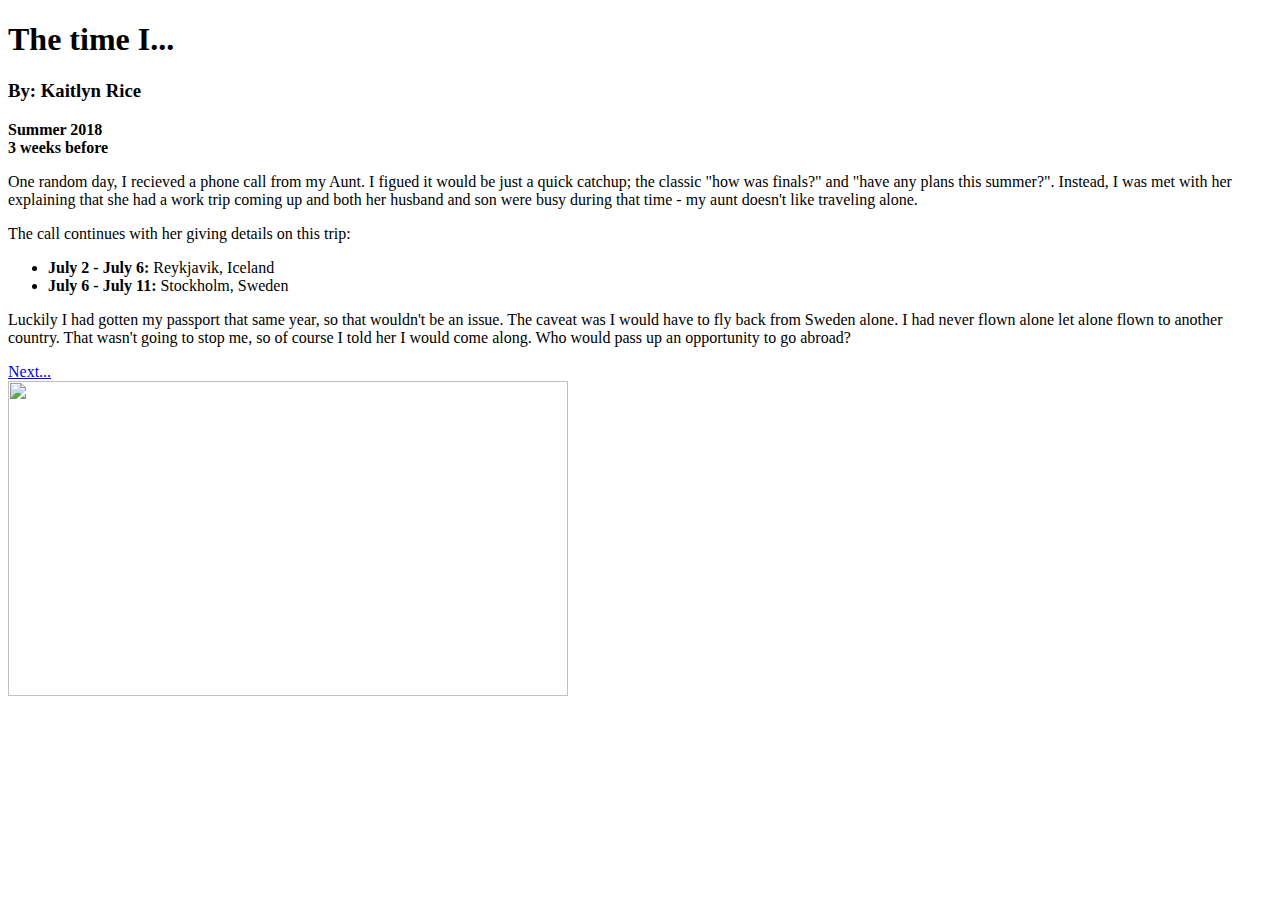
==== commit efac0327: "assn1" ====
--- a/index.html
+++ b/index.html
@@ -1,760 +1,24 @@
 <!DOCTYPE html>
-<html>
+<html lang="en">
 <head>
-  <title>The original proposal of the WWW, HTMLized</title>
-  <link rel="stylesheet" href="css/style.css">
+    <meta charset="UTF-8">
+    <meta http-equiv="X-UA-Compatible" content="IE=edge">
+    <meta name="viewport" content="width=device-width, initial-scale=1.0">
+    <title>TTI I</title>
 </head>
-
-<!--  
-The original version of the proposal document can be found here: https://www.w3.org/History/1989/proposal.html
-The original document is an HTML version 4 document and included inline styling. 
-I’ve edited the document, removing tags that are not supported with HTML5, added some new elements and attributes 
-including a nav at the top of the page, and I moved most of the styling to a separate CSS document that’s linked above. 
--->
-
 <body>
-<header>  
-
-<h1>Information Management: A Proposal</h1>
-<address>
-  Tim Berners-Lee, CERN <br>
-  March 1989, May 1990
-</address>
-
-<p>This proposal concerns the management of general information about
-accelerators and experiments at CERN. It discusses the problems of loss of
-information about complex evolving systems and derives a solution based on a
-distributed hypertext system.</p>
-
-</header>
-
-<nav>
-  <ul> 
-  <h2>Article Contents</h2>
-  <li><a href = "#overview">Overview</a></li>
-  <li><a href = "#losingInfo">Losing Information at CERN</a></li>
-  <li><a href = "#linkedInfo">Linked information systems</a></li>
-  <li><a href = "#trees">The problem with trees</a></li>
-  <li><a href = "#keyWords">The problem with keywords</a></li>
-  <li><a href = "#hypertext">A solution: Hypertext</a></li>
-  <li><a href = "#requirements">CERN Requirements</a></li>
-  <li><a href = "#accessingExistingData">Accessing Existing Data</a></li>
-  <li><a href = "#conclusion">Conclusion</a></li>
-  <li><a href = "#references">References</a></li>
-  </ul> 
-</nav>
-
-
-<article>
-
-<figure> 
-<img src="images/Image1.gif" alt="A circles and arrows diagram relating concepts discussed in the paper">
-</figure>
-
-<section id = "overview">
-<h2 id = "overview">Overview</h2>
-
-<p>Many of the discussions of the future at CERN and the LHC era end with the
-question - Yes, but how will we ever keep track of such a large project?
-This proposal provides an answer to such questions. Firstly, it discusses the
-problem of information access at CERN. Then, it introduces the idea of linked
-information systems, and compares them with less flexible ways of finding
-information.</p>
-
-<p>It then summarises my short experience with non-linear text systems known
-as hypertext, describes what CERN needs from such a system, and what
-industry may provide. Finally, it suggests steps we should take to involve
-ourselves with hypertext now, so that individually and collectively we may
-understand what we are creating.</p>
-</section>
-<div id="text1">
-<h2 id = "losingInfo">Losing Information at CERN</h2>
-
-<p>CERN is a wonderful organisation. It involves several thousand people, many
-of them very creative, all working toward common goals. Although they are
-nominally organised into a hierarchical management structure,this does not
-constrain the way people will communicate, and share information, equipment
-and software across groups.</p>
-
-<p>The actual observed working structure of the organisation is a multiply
-connected "web" whose interconnections evolve with time. In this environment,
-a new person arriving, or someone taking on a new task, is normally given a
-few hints as to who would be useful people to talk to. Information about what
-facilities exist and how to find out about them travels in the corridor gossip
-and occasional newsletters, and the details about what is required to be done
-spread in a similar way. All things considered, the result is remarkably
-successful, despite occasional misunderstandings and duplicated effort.</p>
-
-<p>A problem, however, is the high turnover of people. When two years is a
-typical length of stay, information is constantly being lost. The introduction
-of the new people demands a fair amount of their time and that of others
-before they have any idea of what goes on. The technical details of past
-projects are sometimes lost forever, or only recovered after a detective
-investigation in an emergency. Often, the information has been recorded, it
-just cannot be found.</p>
-
-<p>If a CERN experiment were a static once-only development, all the
-information could be written in a big book. As it is, CERN is constantly
-changing as new ideas are produced, as new technology becomes available, and
-in order to get around unforeseen technical problems. When a change is
-necessary, it normally affects only a small part of the organisation. A local
-reason arises for changing a part of the experiment or detector. At this
-point, one has to dig around to find out what other parts and people will be
-affected. Keeping a book up to date becomes impractical, and the structure of
-the book needs to be constantly revised.</p>
-
-<p>The sort of information we are discussing answers, for example, questions like</p>
-
-<ul>
-  <li>Where is this module used?</li>
-  <li>Who wrote this code? Where does he work?</li>
-  <li>What documents exist about that concept?</li>
-  <li>Which laboratories are included in that project?</li>
-  <li>Which systems depend on this device?</li>
-  <li>What documents refer to this one?</li>
-</ul>
-
-<p>The problems of information loss may be particularly acute at CERN, but in
-this case (as in certain others), CERN is a model in miniature of the rest of
-world in a few years time. CERN meets now some problems which the rest of the
-world will have to face soon. In 10 years, there may be many commercial
-solutions to the problems above, while today we need something to allow us to
-continue.</p>
-</div>
-<div id="text2">
-<h2 id = "linkedInfo">Linked information systems</h2>
-
-<p>In providing a system for manipulating this sort of information, the hope
-would be to allow a pool of information to develop which could grow and evolve
-with the organisation and the projects it describes. For this to be possible,
-the method of storage must not place its own restraints on the information.
-This is why a "web" of notes with links (like references) between them is far
-more useful than a fixed hierarchical system. When describing a complex
-system, many people resort to diagrams with circles and arrows. Circles and
-arrows leave one free to describe the interrelationships between things in a
-way that tables, for example, do not. The system we need is like a diagram of
-circles and arrows, where circles and arrows can stand for anything.</p>
-
-<p>We can call the circles nodes, and the arrows links. Suppose each node is
-like a small note, summary article, or comment. I'm not over concerned here
-with whether it has text or graphics or both. Ideally, it represents or
-describes one particular person or object. Examples of nodes can be</p>
-
-<ul>
-  <li>People</li>
-  <li>Software modules</li>
-  <li>Groups of people</li>
-  <li>Projects</li>
-  <li>Concepts</li>
-  <li>Documents</li>
-  <li>Types of hardware</li>
-  <li>Specific hardware objects</li>
-</ul>
-
-<p>The arrows which links circle A to circle B can mean, for example, that A...</p>
-
-<ul>
-  <li>depends on B</li>
-  <li>is part of B</li>
-  <li>made B</li>
-  <li>refers to B</li>
-  <li>uses B</li>
-  <li>is an example of B</li>
-</ul>
-
-<p>These circles and arrows, nodes and links, have different significance in
-various sorts of conventional diagrams:</p>
-
-
-<table cellspacing="0" cellpadding="5">
-  <tbody>
-    <tr>
-      <th>Diagram</th>
-      <th>Nodes are</th>
-      <th>Arrows mean</th>
-    </tr>
-    <tr>
-      <td>Family tree</td>
-      <td>People</td>
-      <td>"Is parent of"</td>
-    </tr>
-    <tr>
-      <td>Dataflow diagram</td>
-      <td>Software modules"</td>
-      <td>Passes data to"</td>
-    </tr>
-    <tr>
-      <td>Dependency</td>
-      <td>Module</td>
-      <td>"Depends on"</td>
-    </tr>
-    <tr>
-      <td>PERT chart</td>
-      <td>Tasks</td>
-      <td>"Must be done before"</td>
-    </tr>
-    <tr>
-      <td>Organisational chart</td>
-      <td>People</td>
-      <td>"Reports to"</td>
-    </tr>
-  </tbody>
-</table>
-
-<p>The system must allow any sort of information to be entered. Another person
-must be able to find the information, sometimes without knowing what he is
-looking for.</p>
-
-<p>In practice, it is useful for the system to be aware of the generic types
-of the links between items (dependences, for example), and the types of nodes
-(people, things, documents..) without imposing any limitations.</p>
-</div>
-<div id="text1">
-<h2 id = "trees">The problem with trees</h2>
-
-<p>Many systems are organised hierarchically. The CERNDOC documentation system
-is an example, as is the Unix file system, and the VMS/HELP system. A tree has
-the practical advantage of giving every node a unique name. However, it does
-not allow the system to model the real world. For example, in a hierarchical
-HELP system such as VMS/HELP, one often gets to a leaf on a tree such as</p>
-<pre>HELP COMPILER SOURCE_FORMAT PRAGMAS DEFAULTS</pre>
-
-<p>only to find a reference to another leaf: "Please see</p>
-<pre>HELP COMPILER COMMAND OPTIONS DEFAULTS PRAGMAS"</pre>
-
-<p>and it is necessary to leave the system and re-enter it. What was needed
-was a link from one node to another, because in this case the information was
-not naturally organised into a tree.</p>
-
-<p>Another example of a tree-structured system is the uucp News system (try
-'rn' under Unix). This is a hierarchical system of discussions ("newsgroups")
-each containing articles contributed by many people. It is a very useful
-method of pooling expertise, but suffers from the inflexibility of a tree.
-Typically, a discussion under one newsgroup will develop into a different
-topic, at which point it ought to be in a different part of the tree. (See Fig
-1).</p>
-
-
-
-<figure>
-
-<table cellspacing="0" cellpadding="5">
-  <tbody>
-      <tr>
-<td><pre>From mcvax!uunet!pyrdc!pyrnj!rutgers!bellcore!geppetto!duncan Thu Mar...
-Article 93 of alt.hypertext:
-Path: cernvax!mcvax!uunet!pyrdc!pyrnj!rutgers!bellcore!geppetto!duncan
-&gt;From: duncan@geppetto.ctt.bellcore.com (Scott Duncan)
-Newsgroups: alt.hypertext
-Subject: Re: Threat to free information networks
-Message-ID: &lt;14646@bellcore.bellcore.com&gt;
-Date: 10 Mar 89 21:00:44 GMT
-References: &lt;1784.2416BB47@isishq.FIDONET.ORG&gt; &lt;3437@uhccux.uhcc...
-Sender: news@bellcore.bellcore.com
-Reply-To: duncan@ctt.bellcore.com (Scott Duncan)
-Organization: Computer Technology Transfer, Bellcore
-Lines: 18
-
-Doug Thompson has written what I felt was a thoughtful article on
-censorship -- my acceptance or rejection of its points is not
-particularly germane to this posting, however.
-
-In reply Greg Lee has somewhat tersely objected.
-
-My question (and reason for this posting) is to ask where we might
-logically take this subject for more discussion.  Somehow alt.hypertext
-does not seem to be the proper place.
-
-Would people feel it appropriate to move to alt.individualism or even
-one of the soc groups.  I am not so much concerned with the specific
-issue of censorship of rec.humor.funny, but the views presented in
-Greg's article.
-
-Speaking only for myself, of course, I am...
-Scott P. Duncan (duncan@ctt.bellcore.com OR ...!bellcore!ctt!duncan)
-                (Bellcore, 444 Hoes Lane  RRC 1H-210, Piscataway, NJ...)
-                (201-699-3910 (w)   201-463-3683 (h))</pre>
-      </td>
-    </tr>
-  </tbody>
-</table>
-
-<figcaption>Fig 1. An article in the UUCP News scheme.</figcaption>
-</figure>
-
-<p><i>The Subject field allows notes on the same topic to be linked together
-within a "newsgroup". The name of the newsgroup (alt.hypertext) is a
-hierarchical name. This particular note is expresses a problem with the strict
-tree structure of the scheme: this discussion is related to several areas.
-Note that the "References", "From" and "Subject" fields can all be used to
-generate links.</i></p>
-</div>
-<div id="text2">
-<h2 id = "keyWords">The problem with keywords</h2>
-
-<p>Keywords are a common method of accessing data for which one does not have
-the exact coordinates. The usual problem with keywords, however, is that two
-people never chose the same keywords. The keywords then become useful only to
-people who already know the application well.</p>
-
-<p>Practical keyword systems (such as that of VAX/NOTES for example) require
-keywords to be registered. This is already a step in the right direction. A
-linked system takes this to the next logical step. Keywords can be nodes which
-stand for a concept. A keyword node is then no different from any other node.
-One can link documents, etc., to keywords. One can then find keywords by
-finding any node to which they are related. In this way, documents on similar
-topics are indirectly linked, through their key concepts. A keyword search
-then becomes a search starting from a small number of named nodes, and finding
-nodes which are close to all of them.</p>
-
-<p>It was for these reasons that I first made a small linked information
-system, not realising that a term had already been coined for the idea:
-"hypertext".</p>
-</div>
-<div id="text2">
-<h2 id = "hypertext">A solution: Hypertext</h2>
-
-<h3>Personal Experience with Hypertext</h3>
-
-<p>In 1980, I wrote a program for keeping track of software with which I was
-involved in the PS control system. Called Enquire, it allowed one to store
-snippets of information, and to link related pieces together in any way. To
-find information, one progressed via the links from one sheet to another,
-rather like in the old computer game "adventure". I used this for my personal
-record of people and modules. It was similar to the application Hypercard
-produced more recently by Apple for the Macintosh. A difference was that
-Enquire, although lacking the fancy graphics, ran on a multiuser system, and
-allowed many people to access the same data.</p>
-
-
-<figure> 
-<table cellspacing="0" cellpadding="12">
-  <tbody>
-    <tr>
-      <td><pre><b>Documentation of the RPC project (concept)</b>
-
-   Most of the documentation is available on VMS, with the two
-   principle manuals being stored in the CERNDOC system.
-
-    1) includes: The VAX/NOTES conference VXCERN::RPC
-    2) includes: Test and Example suite
-    3) includes: RPC BUG LISTS
-    4) includes: RPC System: Implementation Guide
-       Information for maintenance, porting, etc.
-    5) includes: Suggested Development Strategy for RPC Applications
-    6) includes: "Notes on RPC", Draft 1, 20 feb 86
-    7) includes: "Notes on Proposed RPC Development" 18 Feb 86
-    8) includes: RPC User Manual
-       How to build and run a distributed system.
-    9) includes: Draft Specifications and Implementation Notes
-   10) includes: The RPC HELP facility
-   11) describes: THE REMOTE PROCEDURE CALL PROJECT in DD/OC
-
-<b> Help  Display  Select  Back  Quit Mark  Goto_mark  Link  Add  Edit</b></pre>
-      </td>
-    </tr>
-  </tbody>
-</table>
-
-<figcaption>Fig 2. A screen in an Enquire scheme.</figcaption>
-
-</figure>
-
-<p>This example is basically a list, so the list of links is more important
-than the text on the node itself. Note that each link has a type ("includes"
-for example) and may also have comment associated with it. (The bottom line is
-a menu bar.)</p>
-
-<p>Soon after my re-arrival at CERN in the DD division, I found that the
-environment was similar to that in PS, and I missed Enquire. I therefore
-produced a version for the VMS, and have used it to keep track of projects,
-people, groups, experiments, software modules and hardware devices with which
-I have worked. I have found it personally very useful. I have made no effort
-to make it suitable for general consumption, but have found that a few people
-have successfully used it to browse through the projects and find out all
-sorts of things of their own accord.</p>
-
-<h3>Hot spots</h3>
-
-<p>Meanwhile, several programs have been made exploring these ideas, both
-commercially and academically. Most of them use "hot spots" in documents, like
-icons, or highlighted phrases, as sensitive areas. touching a hot spot with a
-mouse brings up the relevant information, or expands the text on the screen to
-include it. Imagine, then, the references in this document, all being
-associated with the network address of the thing to which they referred, so
-that while reading this document you could skip to them with a click of the
-mouse.</p>
-
-<p>"Hypertext" is a term coined in the 1950s by Ted Nelson [...], which has
-become popular for these systems, although it is used to embrace two different
-ideas. One idea (which is relevant to this problem) is the concept:
-"Hypertext": Human-readable information linked together in an unconstrained
-way.</p>
-
-<p>The other idea, which is independent and largely a question of technology
-and time, is of multimedia documents which include graphics, speech and video.
-I will not discuss this latter aspect further here, although I will use the
-word "Hypermedia" to indicate that one is not bound to text.</p>
-
-<p>It has been difficult to assess the effect of a large hypermedia system on
-an organisation, often because these systems never had seriously large-scale
-use. For this reason, we require large amounts of existing information should
-be accessible using any new information management system.</p>
-</div>
-<div id="text1">
-<h2 id = "requirements">CERN Requirements</h2>
-
-<p>To be a practical system in the CERN environment, there are a number of
-clear practical requirements.</p>
-
-<h3>Remote access across networks.</h3>
-
-<p>CERN is distributed, and access from remote machines is essential.</p>
-
-<h3>Heterogeneity</h3>
-
-<p>Access is required to the same data from different types of system (VM/CMS,
-Macintosh, VAX/VMS, Unix)</p>
-
-<h3>Non-Centralisation</h3>
-
-<p>Information systems start small and grow. They also start isolated and then
-merge. A new system must allow existing systems to be linked together without
-requiring any central control or coordination.</p>
-
-<h3>Access to existing data</h3>
-
-<p>If we provide access to existing databases as though they were in hypertext
-form, the system will get off the ground quicker. This is discussed further
-below.</p>
-
-<h3>Private links</h3>
-
-<p>One must be able to add one's own private links to and from public
-information. One must also be able to annotate links, as well as nodes,
-privately.</p>
-
-<h3>Bells and Whistles</h3>
-
-<p>Storage of ASCII text, and display on 24x80 screens, is in the short term
-sufficient, and essential. Addition of graphics would be an optional extra
-with very much less penetration for the moment.</p>
-
-<h3>Data analysis</h3>
-
-<p>An intriguing possibility, given a large hypertext database with typed
-links, is that it allows some degree of automatic analysis. It is possible to
-search, for example, for anomalies such as undocumented software or divisions
-which contain no people. It is possible to generate lists of people or devices
-for other purposes, such as mailing lists of people to be informed of changes.
-It is also possible to look at the topology of an organisation or a project,
-and draw conclusions about how it should be managed, and how it could evolve.
-This is particularly useful when the database becomes very large, and groups
-of projects, for example, so interwoven as to make it difficult to see the
-wood for the trees.</p>
-
-<p>In a complex place like CERN, it's not always obvious how to divide people
-into groups. Imagine making a large three-dimensional model, with people
-represented by little spheres, and strings between people who have something
-in common at work.</p>
-
-<p>Now imagine picking up the structure and shaking it, until you make some
-sense of the tangle: perhaps, you see tightly knit groups in some places, and
-in some places weak areas of communication spanned by only a few people.
-Perhaps a linked information system will allow us to see the real structure of
-the organisation in which we work.</p>
-
-<h3>Live links</h3>
-
-<p>The data to which a link (or a hot spot) refers may be very static, or it
-may be temporary. In many cases at CERN information about the state of systems
-is changing all the time. Hypertext allows documents to be linked into "live"
-data so that every time the link is followed, the information is retrieved. If
-one sacrifices portability, it is possible so make following a link fire up a
-special application, so that diagnostic programs, for example, could be linked
-directly into the maintenance guide.</p>
-
-<h3>Non requirements</h3>
-
-<p>Discussions on Hypertext have sometimes tackled the problem of copyright
-enforcement and data security. These are of secondary importance at CERN,
-where information exchange is still more important than secrecy. Authorisation
-and accounting systems for hypertext could conceivably be designed which are
-very sophisticated, but they are not proposed here.</p>
-
-<p>In cases where reference must be made to data which is in fact protected,
-existing file protection systems should be sufficient.</p>
-
-<h2>Specific Applications</h2>
-
-<p>The following are three examples of specific places in which the proposed
-system would be immediately useful. There are many others.</p>
-
-<h3>Development Project Documentation.</h3>
-
-<p>The Remote procedure Call project has a skeleton description using Enquire.
-Although limited, it is very useful for recording who did what, where they
-are, what documents exist, etc. Also, one can keep track of users, and can
-easily append any extra little bits of information which come to hand and have
-nowhere else to be put. Cross-links to other projects, and to databases which
-contain information on people and documents would be very useful, and save
-duplication of information.</p>
-
-<h3>Document retrieval.</h3>
-
-<p>The CERNDOC system provides the mechanics of storing and printing
-documents. A linked system would allow one to browse through concepts,
-documents, systems and authors, also allowing references between documents to
-be stored. (Once a document had been found, the existing machinery could be
-invoked to print it or display it).</p>
-
-<h3>The "Personal Skills Inventory".</h3>
-
-<p>Personal skills and experience are just the sort of thing which need
-hypertext flexibility. People can be linked to projects they have worked on,
-which in turn can be linked to particular machines, programming languages,
-etc.</p>
-
-<h2>The State of the Art in Hypermedia</h2>
-
-<p>An increasing amount of work is being done into hypermedia research at
-universities and commercial research labs, and some commercial systems have
-resulted. There have been two conferences, Hypertext '87 and '88, and in
-Washington DC, the National Institute of Standards and Technology (NST) hosted
-a workshop on standardisation in hypertext, a followup of which will occur
-during 1990.</p>
-
-<p>The Communications of the ACM special issue on Hypertext contains many
-references to hypertext papers. A bibliography on hypertext is given in
-[NIST90], and a uucp newsgroup alt.hypertext exists. I do not, therefore, give
-a list here.</p>
-
-<h3>Browsing techniques</h3>
-
-<p>Much of the academic research is into the human interface side of browsing
-through a complex information space. Problems addressed are those of making
-navigation easy, and avoiding a feeling of being "lost in hyperspace". Whilst
-the results of the research are interesting, many users at CERN will be
-accessing the system using primitive terminals, and so advanced window styles
-are not so important for us now.</p>
-
-<h3>Interconnection or publication?</h3>
-
-<p>Most systems available today use a single database. This is accessed by
-many users by using a distributed file system. There are few products which
-take Ted Nelson's idea of a wide "docuverse" literally by allowing links
-between nodes in different databases. In order to do this, some
-standardisation would be necessary. However, at the standardisation workshop,
-the emphasis was on standardisation of the format for exchangeable media, nor
-for networking. This is prompted by the strong push toward publishing of
-hypermedia information, for example on optical disk. There seems to be a
-general consensus about the abstract data model which a hypertext system
-should use.</p>
-
-<p>Many systems have been put together with little or no regard for
-portability, unfortunately. Some others, although published, are proprietary
-software which is not for external release. However, there are several
-interesting projects and more are appearing all the time. Digital's "Compound
-Document Architecture" (CDA) , for example, is a data model which may be
-extendible into a hypermedia model, and there are rumours that this is a way
-Digital would like to go.</p>
-
-<h3>Incentives and CALS</h3>
-
-<p>The US Department of Defence has given a big incentive to hypermedia
-research by, in effect, specifying hypermedia documentation for future
-procurement. This means that all manuals for parts for defence equipment must
-be provided in hypermedia form. The acronym CALS stands for Computer-aided
-Acquisition and Logistic Support).</p>
-
-<p>There is also much support from the publishing industry, and from
-librarians whose job it is to organise information.</p>
-
-<h3>What will the system look like?</h3>
-
-<p>Let us see what components a hypertext system at CERN must have. The only
-way in which sufficient flexibility can be incorporated is to separate the
-information storage software from the information display software, with a
-well defined interface between them. Given the requirement for network access,
-it is natural to let this clean interface coincide with the physical division
-between the user and the remote database machine.</p>
-
-<p>This division also is important in order to allow the heterogeneity which
-is required at CERN (and would be a boon for the world in general).</p>
-
-<figure>
-<img src="images/Image2.gif" alt="browser runs on many platforms">
-
-<figcaption>Fig 2. A client/server model for a distributed hypertext
-system.</figcaption>
-</figure>
-
-<p>Therefore, an important phase in the design of the system is to define this
-interface. After that, the development of various forms of display program and
-of database server can proceed in parallel. This will have been done well if
-many different information sources, past, present and future, can be mapped
-onto the definition, and if many different human interface programs can be
-written over the years to take advantage of new technology and standards.</p>
-</div>
-<div id="text2">
-<h2 id = "accessingExistingData">Accessing Existing Data</h2>
-
-<p>The system must achieve a critical usefulness early on. Existing hypertext
-systems have had to justify themselves solely on new data. If, however, there
-was an existing base of data of personnel, for example, to which new data
-could be linked, the value of each new piece of data would be greater.</p>
-
-<p>What is required is a gateway program which will map an existing structure
-onto the hypertext model, and allow limited (perhaps read-only) access to it.
-This takes the form of a hypertext server written to provide existing
-information in a form matching the standard interface. One would not imagine
-the server actually generating a hypertext database from and existing one:
-rather, it would generate a hypertext view of an existing database.</p>
-
-<figure>
-<img src="images/Image3.gif" alt="path between the database, the server and the browser">
-<figcaption>Fig 3. A hypertext gateway allows existing data to be seen in hypertext
-form by a hypertext browser.</figcaption>
-</figure>
-
-<p>Some examples of systems which could be connected in this way are</p>
-<dl>
-  <dt>uucp News</dt>
-    <dd>This is a Unix electronic conferencing system. A server for uucp news
-      could makes links between notes on the same subject, as well as showing
-      the structure of the conferences.</dd>
-  <dt>VAX/Notes</dt>
-    <dd>This is Digital's electronic conferencing system. It has a fairly wide
-      following in FermiLab, but much less in CERN. The topology of a
-      conference is quite restricting.</dd>
-  <dt>CERNDOC</dt>
-    <dd>This is a document registration and distribution system running on
-      CERN's VM machine. As well as documents, categories and projects,
-      keywords and authors lend themselves to representation as hypertext
-      nodes.</dd>
-  <dt>File systems</dt>
-    <dd>This would allow any file to be linked to from other hypertext
-      documents.</dd>
-  <dt>The Telephone Book</dt>
-    <dd>Even this could even be viewed as hypertext, with links between people
-      and sections, sections and groups, people and floors of buildings,
-    etc.</dd>
-  <dt>The unix manual</dt>
-    <dd>This is a large body of computer-readable text, currently organised in
-      a flat way, but which also contains link information in a standard
-      format ("See also..").</dd>
-  <dt>Databases</dt>
-    <dd>A generic tool could perhaps be made to allow any database which uses
-      a commercial DBMS to be displayed as a hypertext view.</dd>
-</dl>
-
-<p>In some cases, writing these servers would mean unscrambling or obtaining
-details of the existing protocols and/or file formats. It may not be practical
-to provide the full functionality of the original system through hypertext. In
-general, it will be more important to allow read access to the general public:
-it may be that there is a limited number of people who are providing the
-information, and that they are content to use the existing facilities.</p>
-
-<p>It is sometimes possible to enhance an existing storage system by coding
-hypertext information in, if one knows that a server will be generating a
-hypertext representation. In 'news' articles, for example, one could use (in
-the text) a standard format for a reference to another article. This would be
-picked out by the hypertext gateway and used to generate a link to that note.
-This sort of enhancement will allow greater integration between old and new
-systems.</p>
-
-<p>There will always be a large number of information management systems - we
-get a lot of added usefulness from being able to cross-link them. However, we
-will lose out if we try to constrain them, as we will exclude systems and
-hamper the evolution of hypertext in general.</p>
-</div>
-
-<section id = "conclusion">
-<h2 id = "conclusion">Conclusion</h2>
-
-<p>We should work toward a universal linked information system, in which
-generality and portability are more important than fancy graphics techniques
-and complex extra facilities.</p>
-
-<p>The aim would be to allow a place to be found for any information or
-reference which one felt was important, and a way of finding it afterwards.
-The result should be sufficiently attractive to use that it the information
-contained would grow past a critical threshold, so that the usefulness the
-scheme would in turn encourage its increased use.</p>
-
-<p>The passing of this threshold accelerated by allowing large existing
-databases to be linked together and with new ones.</p>
-
-<h3>A Practical Project</h3>
-
-<p>Here I suggest the practical steps to go to in order to find a real
-solution at CERN. After a preliminary discussion of the requirements listed
-above, a survey of what is available from industry is obviously required. At
-this stage, we will be looking for a systems which are future-proof:</p>
-<ul>
-  <li>portable, or supported on many platforms,</li>
-  <li>Extendible to new data formats.</li>
-</ul>
-
-<p>We may find that with a little adaptation, pars of the system we need can
-be combined from various sources: for example, a browser from one source with
-a database from another.</p>
-
-<p>I imagine that two people for 6 to 12 months would be sufficient for this
-phase of the project.</p>
-
-<p>A second phase would almost certainly involve some programming in order to
-set up a real system at CERN on many machines. An important part of this,
-discussed below, is the integration of a hypertext system with existing data,
-so as to provide a universal system, and to achieve critical usefulness at an
-early stage.</p>
-
-<p>(... and yes, this would provide an excellent project with which to try our
-new object oriented programming techniques!) TBL March 1989, May 1990</p>
-</section>
-</article>
-
-
-<footer> 
-
-<h2 id = "references">References</h2>
-<dl>
-  <dt><small>[NEL67]</small></dt>
-    <dd><small>Nelson, T.H. "Getting it out of our system" in Information
-      Retrieval: A Critical Review", G. Schechter, ed. Thomson Books,
-      Washington D.C., 1967, 191-210</small></dd>
-  <dt><small>[SMISH88]</small></dt>
-    <dd><small>Smish, J.B and Weiss, S.F,"An Overview of Hypertext",in
-      Communications of the ACM, July 1988 Vol 31, No. 7,and other articles in
-      the same special "Hypertext" issue.</small></dd>
-  <dt><small>[CAMP88]</small></dt>
-    <dd><small>Campbell, B and Goodman, J,"HAM: a general purpose Hypertext
-      Abstract Machine",in Communications of the ACM July 1988 Vol 31, No.
-      7</small></dd>
-  <dt><small>[ASKCYN88]</small></dt>
-    <dd><small>Akscyn, R.M, McCracken, D and Yoder E.A,"KMS: A distributed
-      hypermedia system for managing knowledge in originations", in
-      Communications of the ACM , July 1988 Vol 31, No. 7</small></dd>
-  <dt><small>[HYP88]</small></dt>
-    <dd><small>Hypertext on Hypertext, a hypertext version of the special
-      Comms of the ACM edition, is avialble from the ACM for the Macintosh or
-      PC.</small></dd>
-  <dt><small>[RN]</small></dt>
-    <dd><small>Under unix, type <kbd>man rn</kbd> to find out about the
-      <kbd>rn</kbd> command which is used for reading uucp news.</small></dd>
-  <dt><small>[NOTES]</small></dt>
-    <dd><small>Under VMS, type HELP NOTES to find out about the VAX/NOTES
-      system</small></dd>
-  <dt><small>[CERNDOC]</small></dt>
-    <dd><small>On CERNVM, type FIND DOCFIND for infrmation about how to access
-      the CERNDOC programs.</small></dd>
-  <dt><small>[NIST90]</small></dt>
-    <dd><small>J. Moline et. al. (ed.) Proceedings of the Hypertext
-      Standardisation Workshop January 16-18, 1990, National Institute of
-      Standards and Technology, pub. U.S. Dept. of Commerce</small></dd>
-</dl>
-
-</footer> 
-
+    <h1>The time I... </h1>
+    <h3>By: Kaitlyn Rice</h3>
+    <div><b>Summer 2018</b><br></div>
+    <div><b>3 weeks before</b></div>
+    <p>One random day, I recieved a phone call from my Aunt. I figued it would be just a quick catchup; the classic "how was finals?" and "have any plans this summer?". Instead, I was met with her explaining that she had a work trip coming up and both her husband and son were busy during that time - my aunt doesn't like traveling alone.</p>
+    <p>The call continues with her giving details on this trip:</p>
+    <ul>
+        <li><b>July 2 - July 6:</b> Reykjavik, Iceland</li>
+        <li><b>July 6 - July 11:</b> Stockholm, Sweden</li>
+    </ul>
+    <p>Luckily I had gotten my passport that same year, so that wouldn't be an issue. The caveat was I would have to fly back from Sweden alone. I had never flown alone let alone flown to another country. That wasn't going to stop me, so of course I told her I would come along. Who would pass up an opportunity to go abroad?</p>
+    <div><a href="hyperlinkStory2.html">Next...</a></div>
+    <a href="https://www.disneychannel.ca" target="_blank"><img src="img/disneyTTI.jpg" width="560" height="315" ></a>
 </body>
-</html>
+</html>